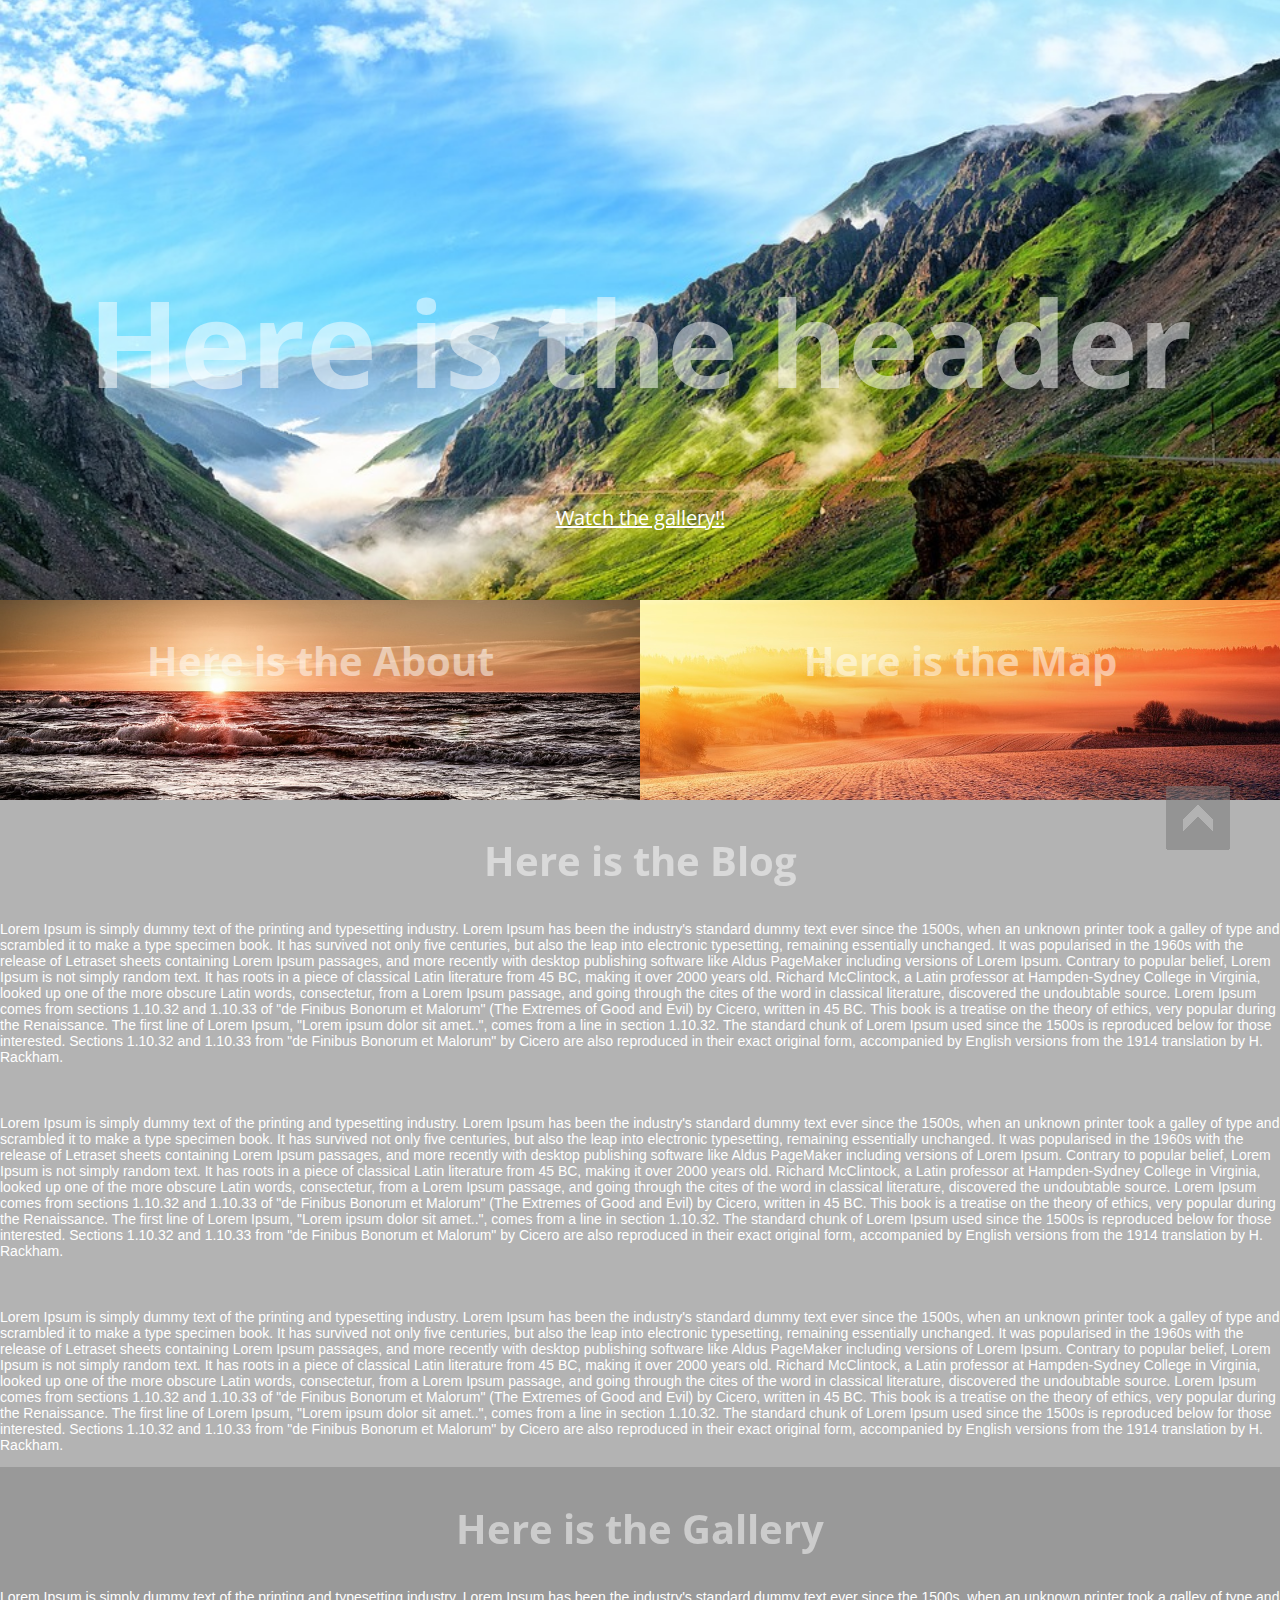
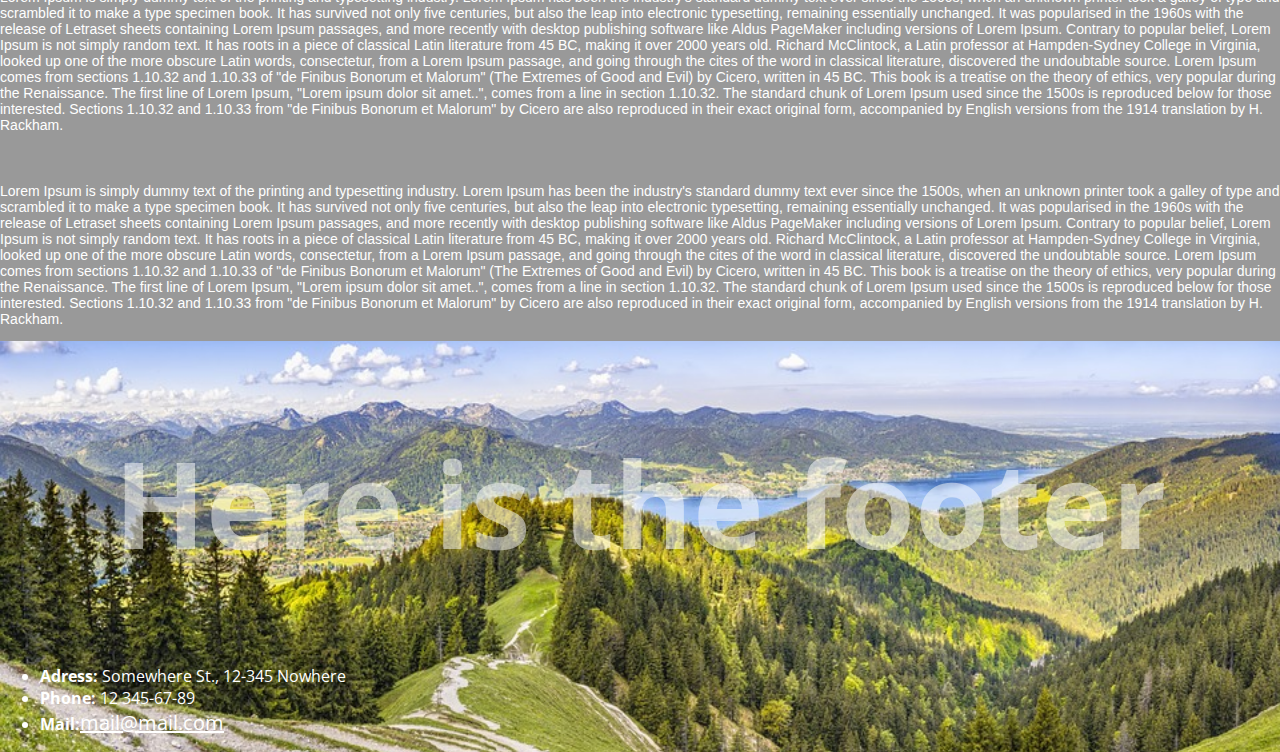
==== index.html @ fe844a0e "Add Scroll Up button with the 'fixed position' using jquery" ====
<!DOCTYPE HTML>
<html lang="eng">

  <head>
    <title>WebsiteToTest</title>
    <meta charset="utf-8"/>
    <meta name="description" content="Here is description of the website." />
    <meta name="keywords" content="key, words" />
    <meta name="author" content="pigeonfield" />
    <meta http-equiv="X-UA-Compatible" content="IE=edge,chrome=1" />
    <link rel="stylesheet" href="styles.css" type="text/css" />
    <link href="https://fonts.googleapis.com/css?family=Open+Sans:400,700&amp;subset=latin-ext" rel="stylesheet">

    <script src="https://ajax.googleapis.com/ajax/libs/jquery/2.2.0/jquery.min.js"></script>

    <script src="jquery.scrollTo.min.js"></script>

    <script>
    		jQuery(function($)
    		{
    				$.scrollTo(0);  //reset scrolla
    				$('#link1').click(function() { $.scrollTo($('#about'), 500); });
            $('#link2').click(function() { $.scrollTo($('#map'), 500); });
            $('#link3').click(function() { $.scrollTo($('#blog'), 500); });
            $('#link4').click(function() { $.scrollTo($('#gal'), 500); });
            $('#link5').click(function() { $.scrollTo($('#contact'), 500); });

            $('.scrollup').click(function() { $.scrollTo($('#hd'), 700); });
    			}
    			);
    </script>

  </head>

  <body>

    <div id="container">

        <a href="#" class="scrollup"></a>

        <header id="hd">
          <div class="header-text">
            <h1>Here is the header</h1>
            <center><a id="link4" href="#">Watch the gallery!!</a></center>

          </div>



        </header>

        <div class="about">
          <article>
            <h2 id="about">Here is the About</h2>
          </article>
        </div>

        <div class="map">
          <h2 id="map">Here is the Map</h2>
        </div>

        <div class="blog">
          <h2 id="blog">Here is the Blog</h2>
          <p>
            Lorem Ipsum is simply dummy text of the printing and typesetting industry. Lorem Ipsum has been the industry's standard dummy text ever since the 1500s,
            when an unknown printer took a galley of type and scrambled it to make a type specimen book.
            It has survived not only five centuries, but also the leap into electronic typesetting, remaining essentially unchanged.
            It was popularised in the 1960s with the release of Letraset sheets containing Lorem Ipsum passages, and more recently with desktop
            publishing software like Aldus PageMaker including versions of Lorem Ipsum.
            Contrary to popular belief, Lorem Ipsum is not simply random text. It has roots in a piece of classical Latin literature from 45 BC,
            making it over 2000 years old. Richard McClintock, a Latin professor at Hampden-Sydney College in Virginia,
            looked up one of the more obscure Latin words, consectetur, from a Lorem Ipsum passage, and going through the cites of
            the word in classical literature, discovered the undoubtable source. Lorem Ipsum comes from sections 1.10.32 and 1.10.33 of
            "de Finibus Bonorum et Malorum" (The Extremes of Good and Evil) by Cicero, written in 45 BC. This book is a treatise on the theory of ethics,
             very popular during the Renaissance. The first line of Lorem Ipsum, "Lorem ipsum dolor sit amet..", comes from a line in section 1.10.32.

            The standard chunk of Lorem Ipsum used since the 1500s is reproduced below for those interested. Sections 1.10.32 and 1.10.33 from
            "de Finibus Bonorum et Malorum" by Cicero are also reproduced in their exact original form, accompanied by English versions from the
            1914 translation by H. Rackham.
          </p>
          <br/>
          <p>
            Lorem Ipsum is simply dummy text of the printing and typesetting industry. Lorem Ipsum has been the industry's standard dummy text ever since the 1500s,
            when an unknown printer took a galley of type and scrambled it to make a type specimen book.
            It has survived not only five centuries, but also the leap into electronic typesetting, remaining essentially unchanged.
            It was popularised in the 1960s with the release of Letraset sheets containing Lorem Ipsum passages, and more recently with desktop
            publishing software like Aldus PageMaker including versions of Lorem Ipsum.
            Contrary to popular belief, Lorem Ipsum is not simply random text. It has roots in a piece of classical Latin literature from 45 BC,
            making it over 2000 years old. Richard McClintock, a Latin professor at Hampden-Sydney College in Virginia,
            looked up one of the more obscure Latin words, consectetur, from a Lorem Ipsum passage, and going through the cites of
            the word in classical literature, discovered the undoubtable source. Lorem Ipsum comes from sections 1.10.32 and 1.10.33 of
            "de Finibus Bonorum et Malorum" (The Extremes of Good and Evil) by Cicero, written in 45 BC. This book is a treatise on the theory of ethics,
             very popular during the Renaissance. The first line of Lorem Ipsum, "Lorem ipsum dolor sit amet..", comes from a line in section 1.10.32.

            The standard chunk of Lorem Ipsum used since the 1500s is reproduced below for those interested. Sections 1.10.32 and 1.10.33 from
            "de Finibus Bonorum et Malorum" by Cicero are also reproduced in their exact original form, accompanied by English versions from the
            1914 translation by H. Rackham.
          </p>
          <br/>
          <p>
            Lorem Ipsum is simply dummy text of the printing and typesetting industry. Lorem Ipsum has been the industry's standard dummy text ever since the 1500s,
            when an unknown printer took a galley of type and scrambled it to make a type specimen book.
            It has survived not only five centuries, but also the leap into electronic typesetting, remaining essentially unchanged.
            It was popularised in the 1960s with the release of Letraset sheets containing Lorem Ipsum passages, and more recently with desktop
            publishing software like Aldus PageMaker including versions of Lorem Ipsum.
            Contrary to popular belief, Lorem Ipsum is not simply random text. It has roots in a piece of classical Latin literature from 45 BC,
            making it over 2000 years old. Richard McClintock, a Latin professor at Hampden-Sydney College in Virginia,
            looked up one of the more obscure Latin words, consectetur, from a Lorem Ipsum passage, and going through the cites of
            the word in classical literature, discovered the undoubtable source. Lorem Ipsum comes from sections 1.10.32 and 1.10.33 of
            "de Finibus Bonorum et Malorum" (The Extremes of Good and Evil) by Cicero, written in 45 BC. This book is a treatise on the theory of ethics,
             very popular during the Renaissance. The first line of Lorem Ipsum, "Lorem ipsum dolor sit amet..", comes from a line in section 1.10.32.

            The standard chunk of Lorem Ipsum used since the 1500s is reproduced below for those interested. Sections 1.10.32 and 1.10.33 from
            "de Finibus Bonorum et Malorum" by Cicero are also reproduced in their exact original form, accompanied by English versions from the
            1914 translation by H. Rackham.
          </p>
        </div>

        <div class="gallery">
          <h2 id="gal">Here is the Gallery</h2>

          <p>
            Lorem Ipsum is simply dummy text of the printing and typesetting industry. Lorem Ipsum has been the industry's standard dummy text ever since the 1500s,
            when an unknown printer took a galley of type and scrambled it to make a type specimen book.
            It has survived not only five centuries, but also the leap into electronic typesetting, remaining essentially unchanged.
            It was popularised in the 1960s with the release of Letraset sheets containing Lorem Ipsum passages, and more recently with desktop
            publishing software like Aldus PageMaker including versions of Lorem Ipsum.
            Contrary to popular belief, Lorem Ipsum is not simply random text. It has roots in a piece of classical Latin literature from 45 BC,
            making it over 2000 years old. Richard McClintock, a Latin professor at Hampden-Sydney College in Virginia,
            looked up one of the more obscure Latin words, consectetur, from a Lorem Ipsum passage, and going through the cites of
            the word in classical literature, discovered the undoubtable source. Lorem Ipsum comes from sections 1.10.32 and 1.10.33 of
            "de Finibus Bonorum et Malorum" (The Extremes of Good and Evil) by Cicero, written in 45 BC. This book is a treatise on the theory of ethics,
             very popular during the Renaissance. The first line of Lorem Ipsum, "Lorem ipsum dolor sit amet..", comes from a line in section 1.10.32.

            The standard chunk of Lorem Ipsum used since the 1500s is reproduced below for those interested. Sections 1.10.32 and 1.10.33 from
            "de Finibus Bonorum et Malorum" by Cicero are also reproduced in their exact original form, accompanied by English versions from the
            1914 translation by H. Rackham.
          </p>
          <br/>
          <p>
            Lorem Ipsum is simply dummy text of the printing and typesetting industry. Lorem Ipsum has been the industry's standard dummy text ever since the 1500s,
            when an unknown printer took a galley of type and scrambled it to make a type specimen book.
            It has survived not only five centuries, but also the leap into electronic typesetting, remaining essentially unchanged.
            It was popularised in the 1960s with the release of Letraset sheets containing Lorem Ipsum passages, and more recently with desktop
            publishing software like Aldus PageMaker including versions of Lorem Ipsum.
            Contrary to popular belief, Lorem Ipsum is not simply random text. It has roots in a piece of classical Latin literature from 45 BC,
            making it over 2000 years old. Richard McClintock, a Latin professor at Hampden-Sydney College in Virginia,
            looked up one of the more obscure Latin words, consectetur, from a Lorem Ipsum passage, and going through the cites of
            the word in classical literature, discovered the undoubtable source. Lorem Ipsum comes from sections 1.10.32 and 1.10.33 of
            "de Finibus Bonorum et Malorum" (The Extremes of Good and Evil) by Cicero, written in 45 BC. This book is a treatise on the theory of ethics,
             very popular during the Renaissance. The first line of Lorem Ipsum, "Lorem ipsum dolor sit amet..", comes from a line in section 1.10.32.

            The standard chunk of Lorem Ipsum used since the 1500s is reproduced below for those interested. Sections 1.10.32 and 1.10.33 from
            "de Finibus Bonorum et Malorum" by Cicero are also reproduced in their exact original form, accompanied by English versions from the
            1914 translation by H. Rackham.
          </p>
        </div>

        <footer>
          <h1 id="contact">Here is the footer</h1>
              <div class="content">

                <ul>
                <li><strong>Adress:</strong> Somewhere St., 12-345 Nowhere</li>
                <li class="center"><strong>Phone:</strong> 12 345-67-89</li>
                <li><strong>Mail:</strong><a href="mailto:mail@mail.pl">mail@mail.com</a>
                </li>
                </ul>

              </div>
        </footer>
      </div>
  </body>

</html>
---- styles.css ----
@charset "utf-8";

body {
  background: #000000;
  height: 100%;
  width: 100%;
  margin: 0px;
  font-family: 'Open Sans', sans-serif;
  color: white;
}

h1, h2 {
  text-align: center;
  opacity: 0.5;
}

h1 {
  font-size:120px;
}

h2 {
  font-size:40px;
}

a {
  font-size: 20px;
  -webkit-transition: all 0.35s;
  -moz-transition: all 0.35s;
  transition: all 0.35s;
  color: #ffffff;
}

a:hover,
a:focus {
  color: #ffffff;
}


#container {
  background: #000000;
  margin-left: 0px;
  margin-right: 0px;
  height: 100%;
  width: 100%;

}

header {
  background-image: url('header.jpg');
  background-size: 100%;
  background-position: 100%;
  width:100%;
  height: 600px;
}

.header-text {
  padding-top: 180px;
  padding-bottom: 180px;
}

.about {
  background-image: url('about.jpg');
  background-size: 100%;
  background-position: 100%;
  width: 50%;
  height: 200px;
  float: left;
}

.map {
  background: #bfbfbf;
  background-image: url('map.jpg');
  background-size: 100%;
  background-position: 100%;
  width:50%;
  height: 200px;
  float: left;
}


.blog {
  background: #b3b3b3;
  width:100%;

  clear: both;
  float: left;
}

.gallery {
  background: #999999;
  width:100%;

  clear: both;
  float: left;
}

footer {
  /*background: #595959;*/
  background-image: url('footer.jpg');
  background-size: 100%;
  background-position: 100%;
  width:100%;
  clear: both;
  float: left;
}

.about-show, .blog-show, .gallery-show {
  background: #999999;
  width:100%;
  height: 200px;
  float: left;
}


p {
  font: 14px Tahoma, sans-serif;
  text-align: left;
}

.scrollup {
  height: 64px;
  width: 64px;
  text-decoration: none;
  background: url("up.png") no-repeat 0px 0px;
  position: fixed;
  right: 50px;
  bottom: 50px;
  opacity: 0.5;
}
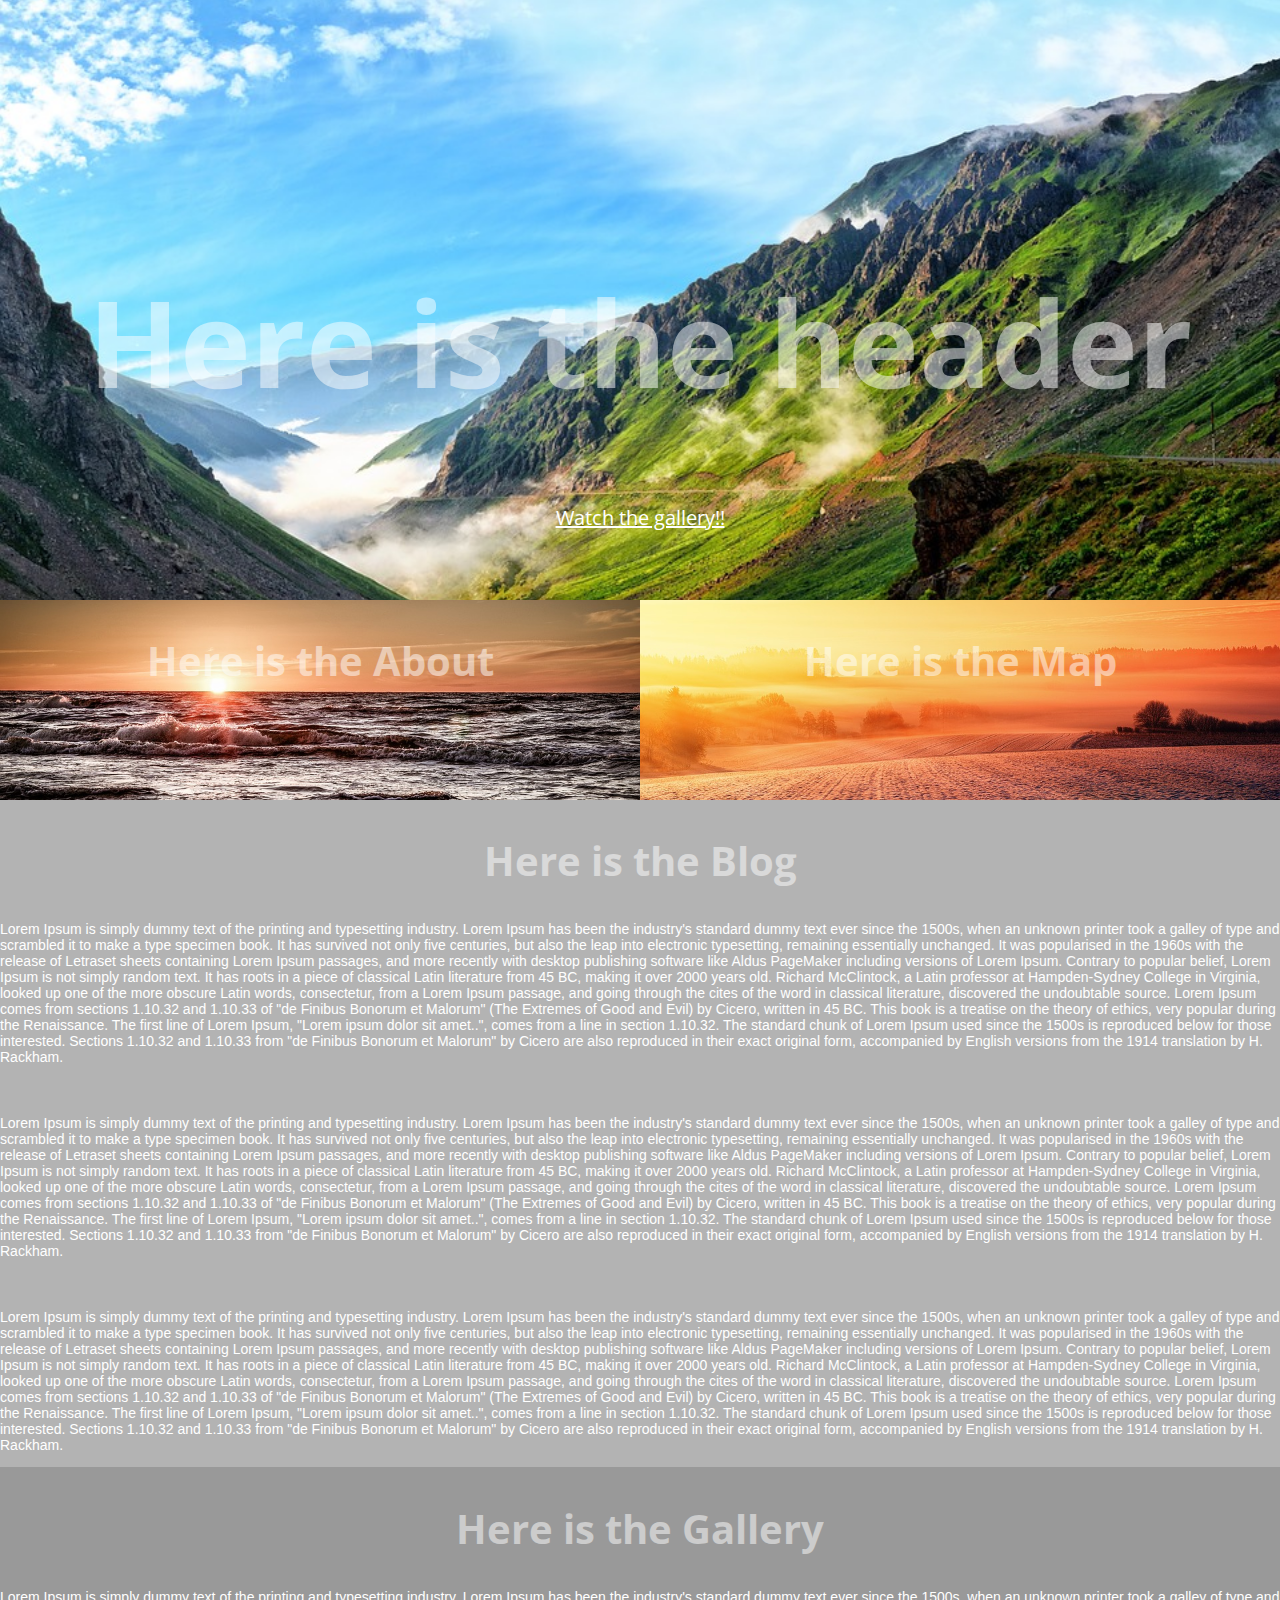
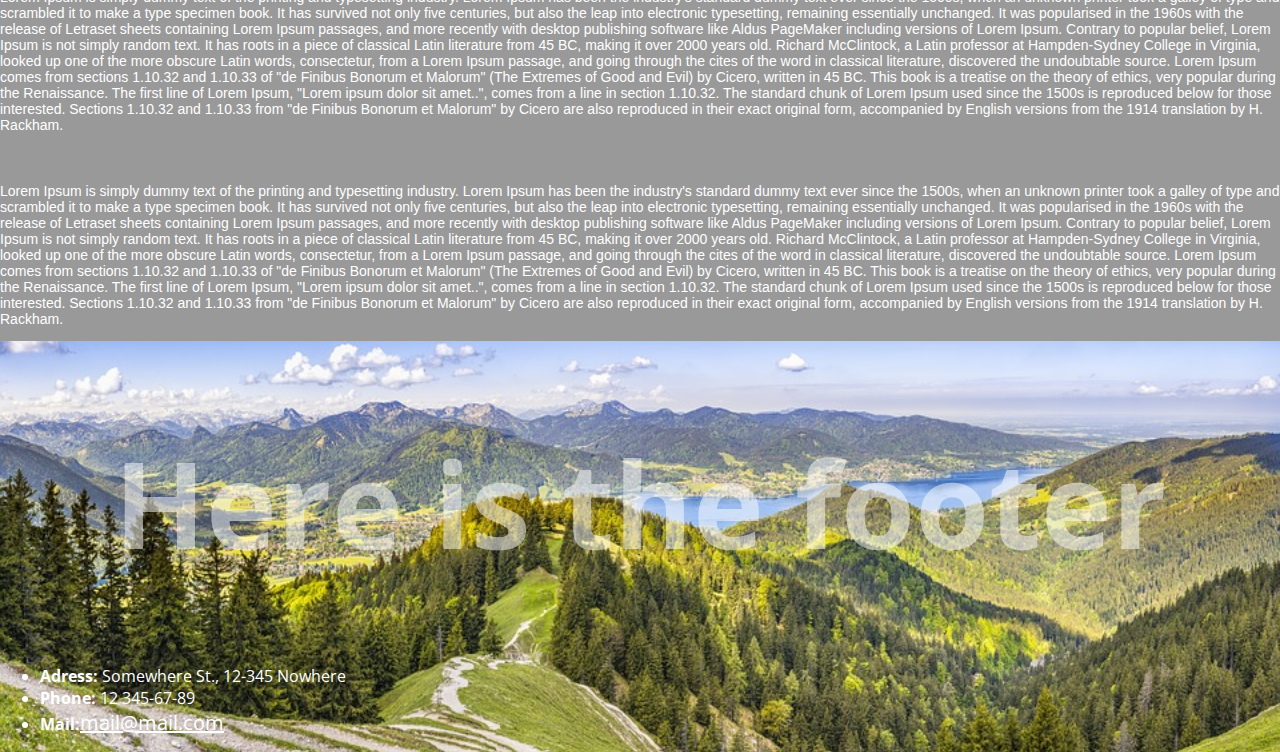
==== commit e7185808: "Add display:none option for the Scroll Up button on the top view of website" ====
--- a/index.html
+++ b/index.html
@@ -28,6 +28,15 @@
             $('.scrollup').click(function() { $.scrollTo($('#hd'), 700); });
     			}
     			);
+
+          //znikanie i pojawianie scrolla (po przewinieciu o min. 500px)
+      		$(window).scroll(function()
+      		{
+      			if($(this).scrollTop()>200) $('.scrollup').fadeIn();
+      			else $('.scrollup').fadeOut();
+      		}
+      		);
+
     </script>
 
   </head>
--- a/styles.css
+++ b/styles.css
@@ -126,4 +126,5 @@
   right: 50px;
   bottom: 50px;
   opacity: 0.5;
+  display: none;
 }
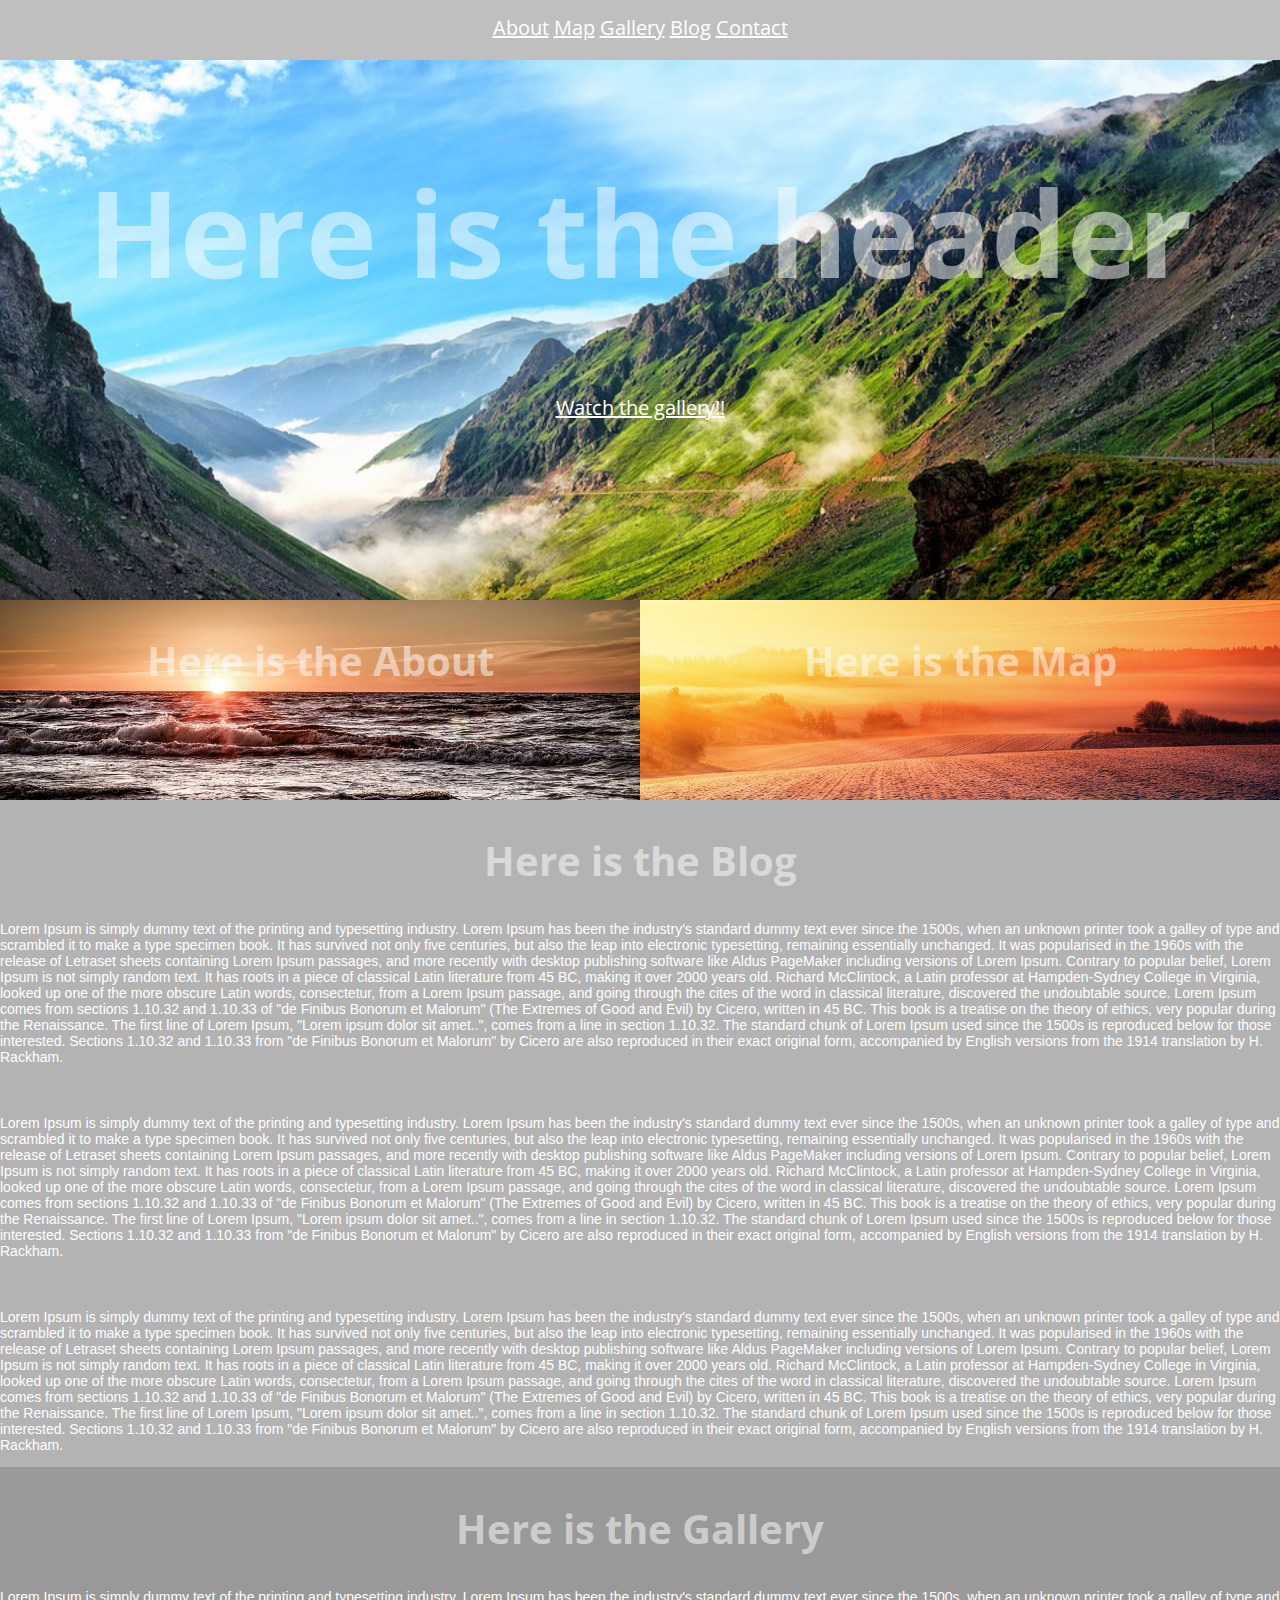
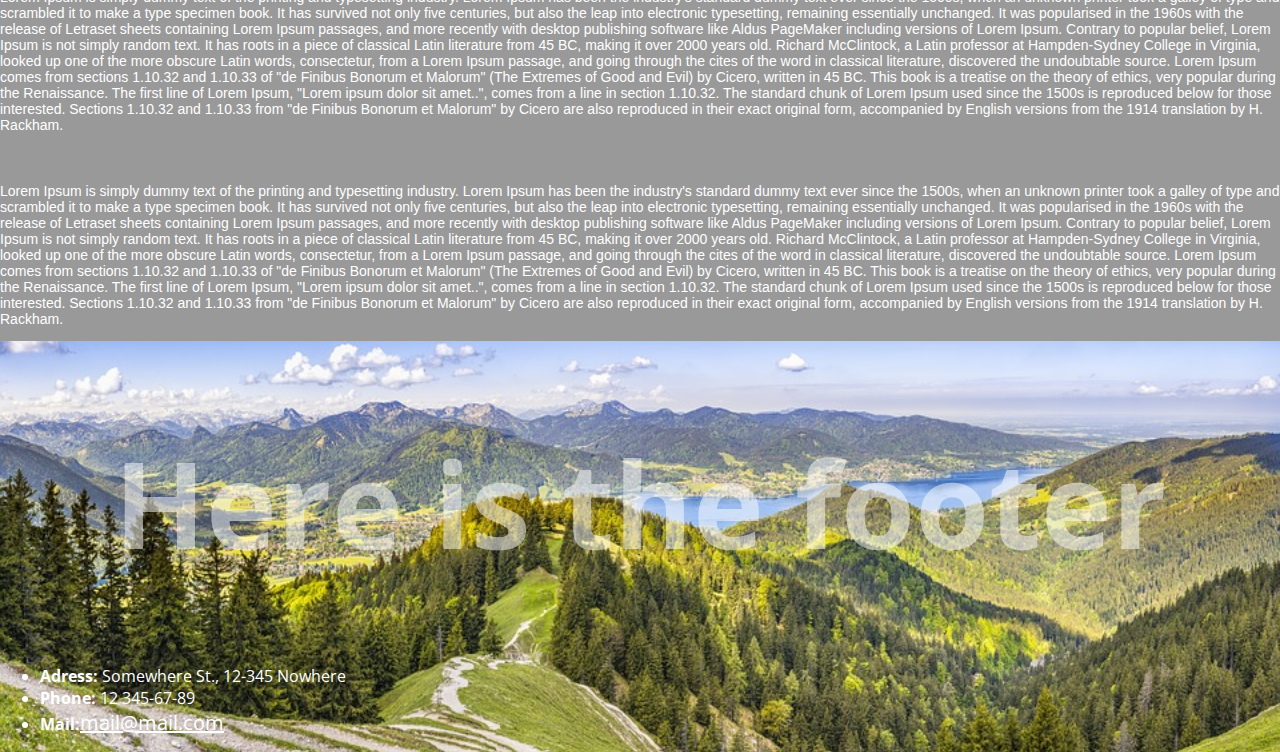
==== commit 4b17f32f: "Add navbar with inline block type of displaying the list elements" ====
--- a/index.html
+++ b/index.html
@@ -7,9 +7,16 @@
     <meta name="description" content="Here is description of the website." />
     <meta name="keywords" content="key, words" />
     <meta name="author" content="pigeonfield" />
+
     <meta http-equiv="X-UA-Compatible" content="IE=edge,chrome=1" />
+
     <link rel="stylesheet" href="styles.css" type="text/css" />
     <link href="https://fonts.googleapis.com/css?family=Open+Sans:400,700&amp;subset=latin-ext" rel="stylesheet">
+
+
+    <!-- [if lt IE 9 ]>
+    script scr="https://cdnjs.cloudflare.com/ajax/libs/html5shiv/3.7.3/html5shiv.min.js"></script>
+    <![endif]-->
 
     <script src="https://ajax.googleapis.com/ajax/libs/jquery/2.2.0/jquery.min.js"></script>
 
@@ -43,11 +50,31 @@
 
   <body>
 
-    <div id="container">
+    <main>
 
         <a href="#" class="scrollup"></a>
 
         <header id="hd">
+          <nav>
+            <ul class="menu">
+              <li>
+                <a href="#">About</a>
+              </li>
+              <li>
+                <a href="#">Map</a>
+              </li>
+              <li>
+                <a href="#">Gallery</a>
+              </li>
+              <li>
+                <a href="#">Blog</a>
+              </li>
+              <li>
+                <a href="#">Contact</a>
+              </li>
+            </ul>
+          </nav>
+
           <div class="header-text">
             <h1>Here is the header</h1>
             <center><a id="link4" href="#">Watch the gallery!!</a></center>
@@ -58,17 +85,17 @@
 
         </header>
 
-        <div class="about">
-          <article>
+        <article class="about">
+
             <h2 id="about">Here is the About</h2>
-          </article>
-        </div>
-
-        <div class="map">
+
+        </article>
+
+        <article class="map">
           <h2 id="map">Here is the Map</h2>
-        </div>
-
-        <div class="blog">
+        </article>
+
+        <article class="blog">
           <h2 id="blog">Here is the Blog</h2>
           <p>
             Lorem Ipsum is simply dummy text of the printing and typesetting industry. Lorem Ipsum has been the industry's standard dummy text ever since the 1500s,
@@ -123,9 +150,9 @@
             "de Finibus Bonorum et Malorum" by Cicero are also reproduced in their exact original form, accompanied by English versions from the
             1914 translation by H. Rackham.
           </p>
-        </div>
-
-        <div class="gallery">
+        </article>
+
+        <article class="gallery">
           <h2 id="gal">Here is the Gallery</h2>
 
           <p>
@@ -163,7 +190,7 @@
             "de Finibus Bonorum et Malorum" by Cicero are also reproduced in their exact original form, accompanied by English versions from the
             1914 translation by H. Rackham.
           </p>
-        </div>
+        </article>
 
         <footer>
           <h1 id="contact">Here is the footer</h1>
@@ -178,7 +205,7 @@
 
               </div>
         </footer>
-      </div>
+      </main>
   </body>
 
 </html>
--- a/styles.css
+++ b/styles.css
@@ -36,13 +36,10 @@
 }
 
 
-#container {
-  background: #000000;
+main {
   margin-left: 0px;
   margin-right: 0px;
-  height: 100%;
-  width: 100%;
-
+  margin-top: 0px;
 }
 
 header {
@@ -54,8 +51,8 @@
 }
 
 .header-text {
-  padding-top: 180px;
-  padding-bottom: 180px;
+  padding-top: 10px;
+  padding-bottom: 10px;
 }
 
 .about {
@@ -128,3 +125,22 @@
   opacity: 0.5;
   display: none;
 }
+
+
+nav {
+  background-color: #bfbfbf;
+  text-align: center;;
+}
+
+.menu {
+  list-style-type: none;
+  margin: 0px;
+  padding: 10px;
+  font-size: 18px;
+  min-height: 40px;
+  line-height: 200%;
+}
+
+.menu > li {
+  display: inline-block;
+}
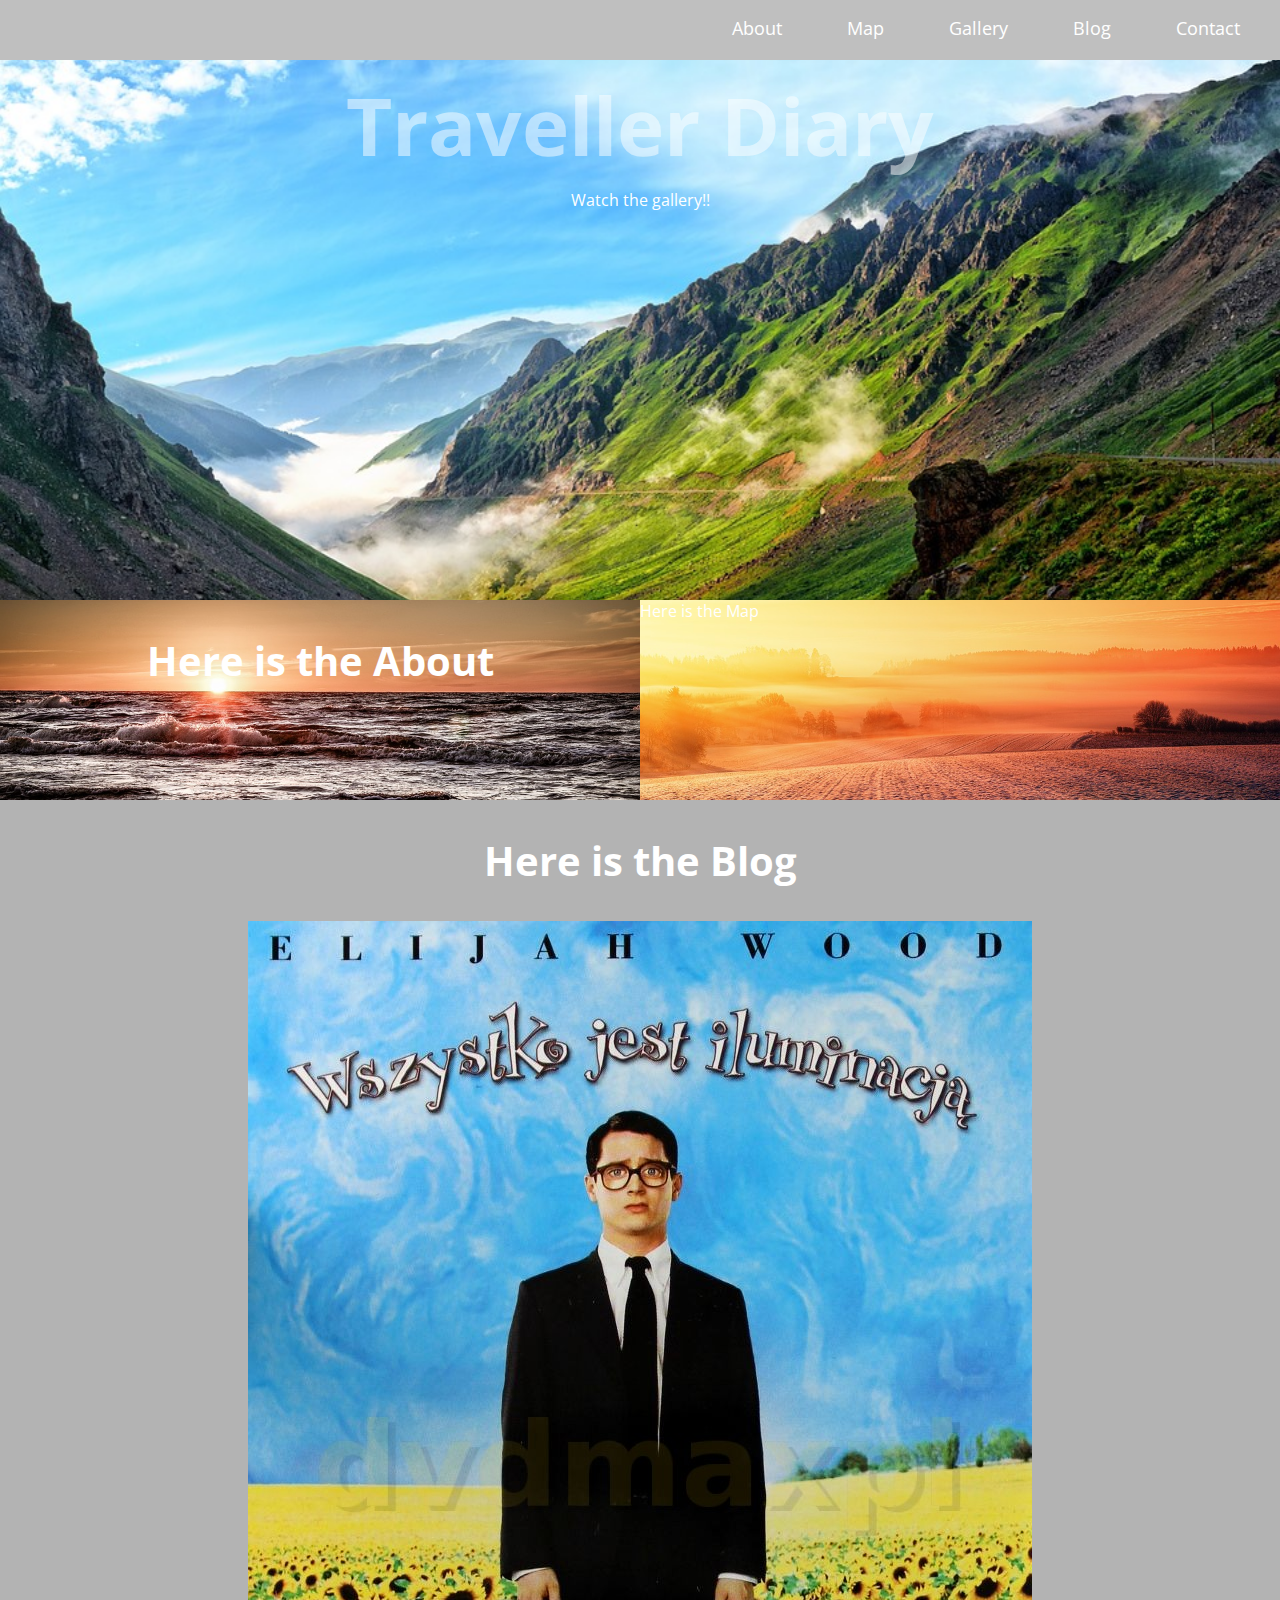
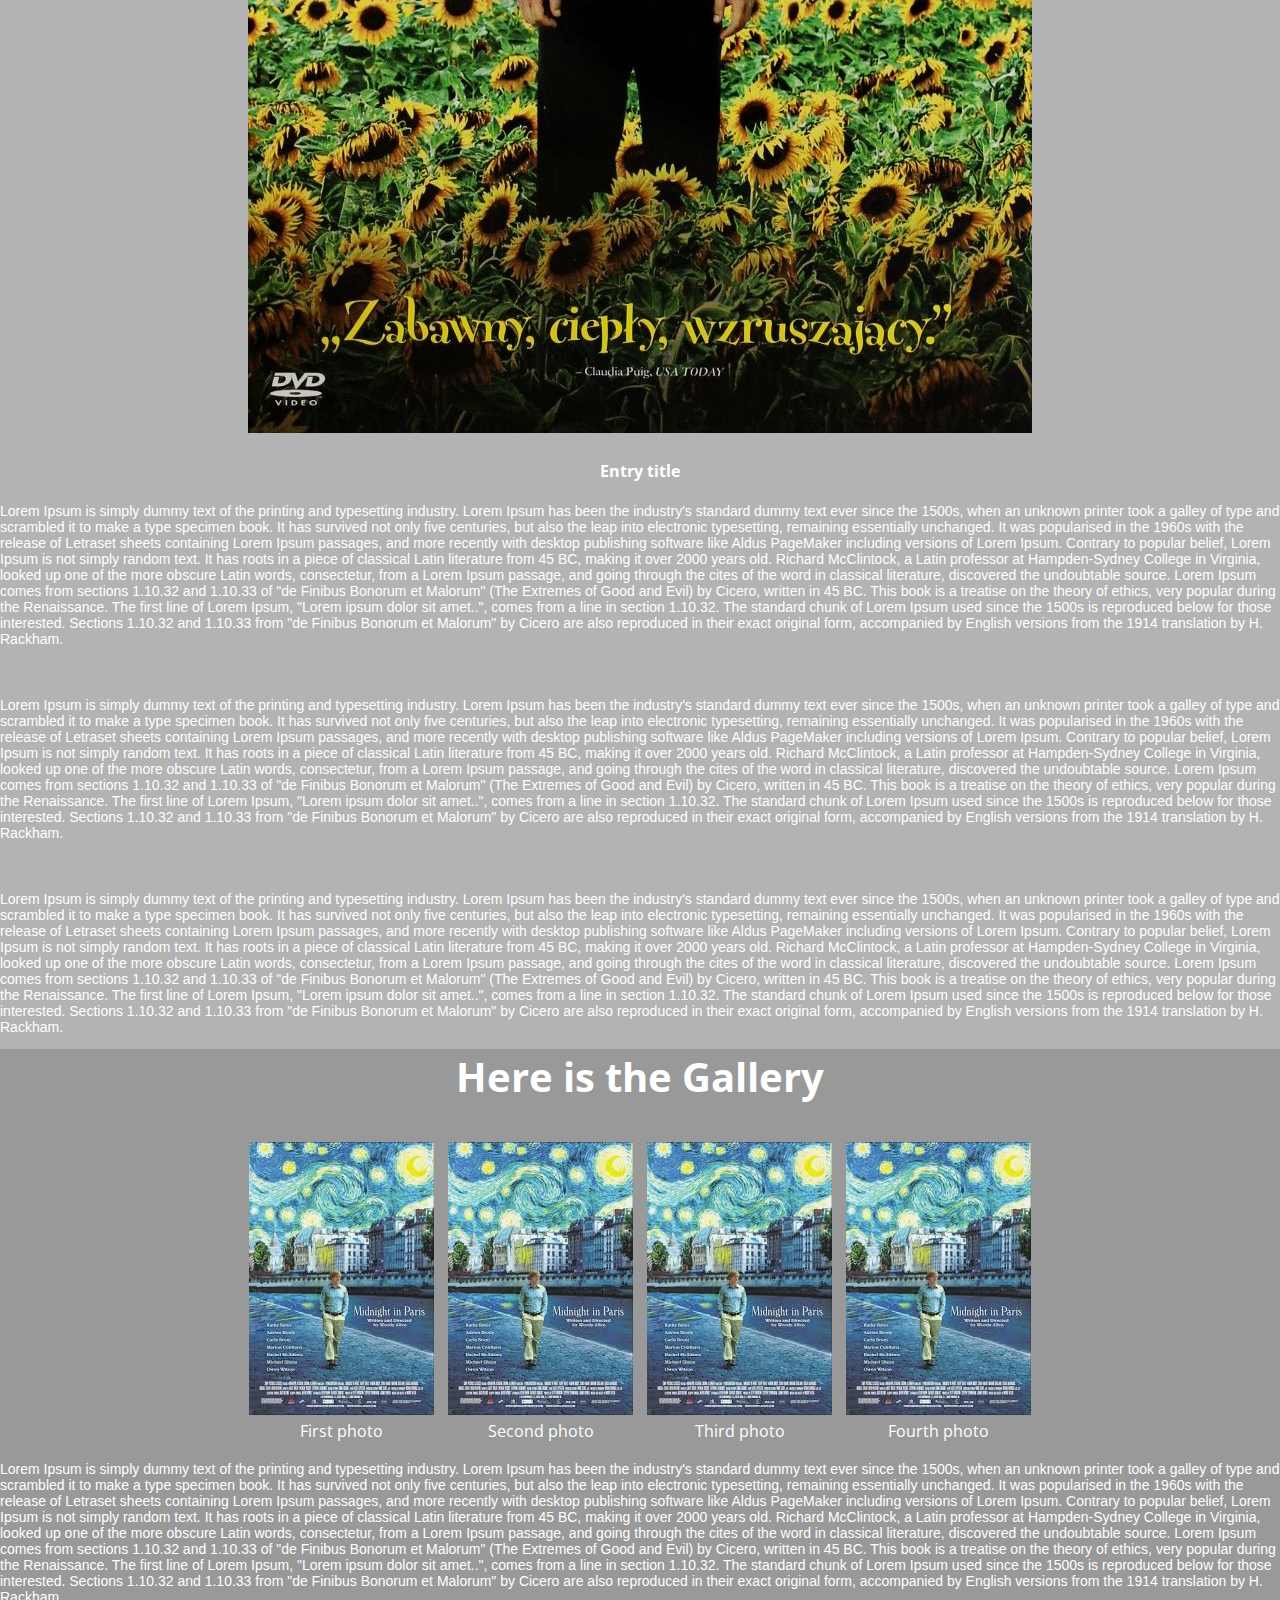
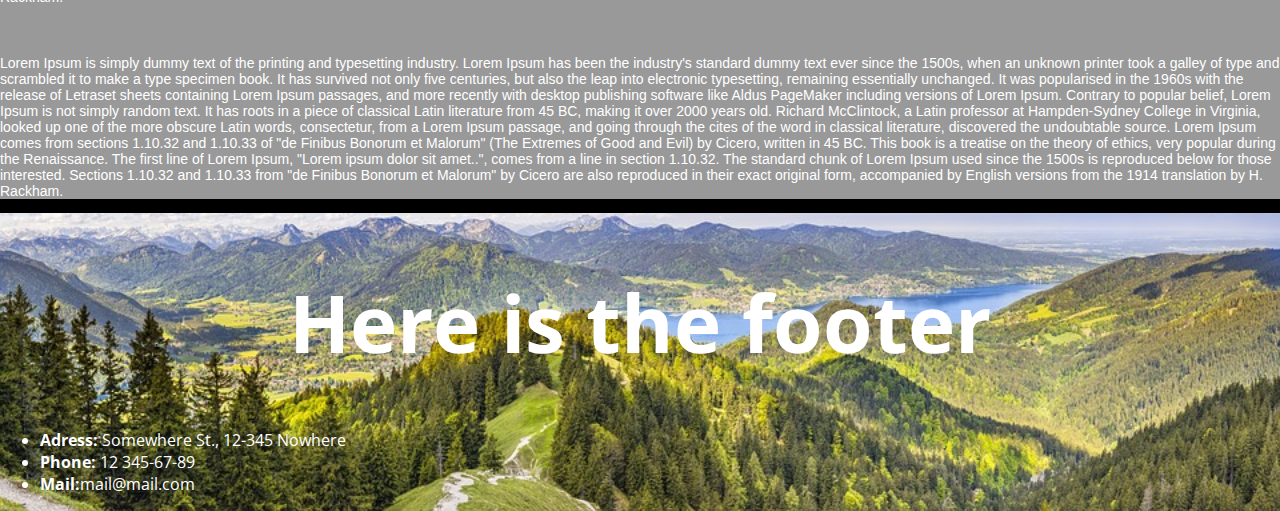
==== commit 9d050e40: "Add test photos in gallery and blog parts" ====
--- a/index.html
+++ b/index.html
@@ -50,7 +50,7 @@
 
   <body>
 
-    <main>
+
 
         <a href="#" class="scrollup"></a>
 
@@ -75,122 +75,168 @@
             </ul>
           </nav>
 
-          <div class="header-text">
-            <h1>Here is the header</h1>
+
+            <h1 class="headertext">Traveller Diary</h1>
             <center><a id="link4" href="#">Watch the gallery!!</a></center>
 
-          </div>
 
 
 
         </header>
-
-        <article class="about">
-
-            <h2 id="about">Here is the About</h2>
-
-        </article>
-
-        <article class="map">
-          <h2 id="map">Here is the Map</h2>
-        </article>
-
-        <article class="blog">
-          <h2 id="blog">Here is the Blog</h2>
-          <p>
-            Lorem Ipsum is simply dummy text of the printing and typesetting industry. Lorem Ipsum has been the industry's standard dummy text ever since the 1500s,
-            when an unknown printer took a galley of type and scrambled it to make a type specimen book.
-            It has survived not only five centuries, but also the leap into electronic typesetting, remaining essentially unchanged.
-            It was popularised in the 1960s with the release of Letraset sheets containing Lorem Ipsum passages, and more recently with desktop
-            publishing software like Aldus PageMaker including versions of Lorem Ipsum.
-            Contrary to popular belief, Lorem Ipsum is not simply random text. It has roots in a piece of classical Latin literature from 45 BC,
-            making it over 2000 years old. Richard McClintock, a Latin professor at Hampden-Sydney College in Virginia,
-            looked up one of the more obscure Latin words, consectetur, from a Lorem Ipsum passage, and going through the cites of
-            the word in classical literature, discovered the undoubtable source. Lorem Ipsum comes from sections 1.10.32 and 1.10.33 of
-            "de Finibus Bonorum et Malorum" (The Extremes of Good and Evil) by Cicero, written in 45 BC. This book is a treatise on the theory of ethics,
-             very popular during the Renaissance. The first line of Lorem Ipsum, "Lorem ipsum dolor sit amet..", comes from a line in section 1.10.32.
-
-            The standard chunk of Lorem Ipsum used since the 1500s is reproduced below for those interested. Sections 1.10.32 and 1.10.33 from
-            "de Finibus Bonorum et Malorum" by Cicero are also reproduced in their exact original form, accompanied by English versions from the
-            1914 translation by H. Rackham.
-          </p>
-          <br/>
-          <p>
-            Lorem Ipsum is simply dummy text of the printing and typesetting industry. Lorem Ipsum has been the industry's standard dummy text ever since the 1500s,
-            when an unknown printer took a galley of type and scrambled it to make a type specimen book.
-            It has survived not only five centuries, but also the leap into electronic typesetting, remaining essentially unchanged.
-            It was popularised in the 1960s with the release of Letraset sheets containing Lorem Ipsum passages, and more recently with desktop
-            publishing software like Aldus PageMaker including versions of Lorem Ipsum.
-            Contrary to popular belief, Lorem Ipsum is not simply random text. It has roots in a piece of classical Latin literature from 45 BC,
-            making it over 2000 years old. Richard McClintock, a Latin professor at Hampden-Sydney College in Virginia,
-            looked up one of the more obscure Latin words, consectetur, from a Lorem Ipsum passage, and going through the cites of
-            the word in classical literature, discovered the undoubtable source. Lorem Ipsum comes from sections 1.10.32 and 1.10.33 of
-            "de Finibus Bonorum et Malorum" (The Extremes of Good and Evil) by Cicero, written in 45 BC. This book is a treatise on the theory of ethics,
-             very popular during the Renaissance. The first line of Lorem Ipsum, "Lorem ipsum dolor sit amet..", comes from a line in section 1.10.32.
-
-            The standard chunk of Lorem Ipsum used since the 1500s is reproduced below for those interested. Sections 1.10.32 and 1.10.33 from
-            "de Finibus Bonorum et Malorum" by Cicero are also reproduced in their exact original form, accompanied by English versions from the
-            1914 translation by H. Rackham.
-          </p>
-          <br/>
-          <p>
-            Lorem Ipsum is simply dummy text of the printing and typesetting industry. Lorem Ipsum has been the industry's standard dummy text ever since the 1500s,
-            when an unknown printer took a galley of type and scrambled it to make a type specimen book.
-            It has survived not only five centuries, but also the leap into electronic typesetting, remaining essentially unchanged.
-            It was popularised in the 1960s with the release of Letraset sheets containing Lorem Ipsum passages, and more recently with desktop
-            publishing software like Aldus PageMaker including versions of Lorem Ipsum.
-            Contrary to popular belief, Lorem Ipsum is not simply random text. It has roots in a piece of classical Latin literature from 45 BC,
-            making it over 2000 years old. Richard McClintock, a Latin professor at Hampden-Sydney College in Virginia,
-            looked up one of the more obscure Latin words, consectetur, from a Lorem Ipsum passage, and going through the cites of
-            the word in classical literature, discovered the undoubtable source. Lorem Ipsum comes from sections 1.10.32 and 1.10.33 of
-            "de Finibus Bonorum et Malorum" (The Extremes of Good and Evil) by Cicero, written in 45 BC. This book is a treatise on the theory of ethics,
-             very popular during the Renaissance. The first line of Lorem Ipsum, "Lorem ipsum dolor sit amet..", comes from a line in section 1.10.32.
-
-            The standard chunk of Lorem Ipsum used since the 1500s is reproduced below for those interested. Sections 1.10.32 and 1.10.33 from
-            "de Finibus Bonorum et Malorum" by Cicero are also reproduced in their exact original form, accompanied by English versions from the
-            1914 translation by H. Rackham.
-          </p>
-        </article>
-
-        <article class="gallery">
-          <h2 id="gal">Here is the Gallery</h2>
-
-          <p>
-            Lorem Ipsum is simply dummy text of the printing and typesetting industry. Lorem Ipsum has been the industry's standard dummy text ever since the 1500s,
-            when an unknown printer took a galley of type and scrambled it to make a type specimen book.
-            It has survived not only five centuries, but also the leap into electronic typesetting, remaining essentially unchanged.
-            It was popularised in the 1960s with the release of Letraset sheets containing Lorem Ipsum passages, and more recently with desktop
-            publishing software like Aldus PageMaker including versions of Lorem Ipsum.
-            Contrary to popular belief, Lorem Ipsum is not simply random text. It has roots in a piece of classical Latin literature from 45 BC,
-            making it over 2000 years old. Richard McClintock, a Latin professor at Hampden-Sydney College in Virginia,
-            looked up one of the more obscure Latin words, consectetur, from a Lorem Ipsum passage, and going through the cites of
-            the word in classical literature, discovered the undoubtable source. Lorem Ipsum comes from sections 1.10.32 and 1.10.33 of
-            "de Finibus Bonorum et Malorum" (The Extremes of Good and Evil) by Cicero, written in 45 BC. This book is a treatise on the theory of ethics,
-             very popular during the Renaissance. The first line of Lorem Ipsum, "Lorem ipsum dolor sit amet..", comes from a line in section 1.10.32.
-
-            The standard chunk of Lorem Ipsum used since the 1500s is reproduced below for those interested. Sections 1.10.32 and 1.10.33 from
-            "de Finibus Bonorum et Malorum" by Cicero are also reproduced in their exact original form, accompanied by English versions from the
-            1914 translation by H. Rackham.
-          </p>
-          <br/>
-          <p>
-            Lorem Ipsum is simply dummy text of the printing and typesetting industry. Lorem Ipsum has been the industry's standard dummy text ever since the 1500s,
-            when an unknown printer took a galley of type and scrambled it to make a type specimen book.
-            It has survived not only five centuries, but also the leap into electronic typesetting, remaining essentially unchanged.
-            It was popularised in the 1960s with the release of Letraset sheets containing Lorem Ipsum passages, and more recently with desktop
-            publishing software like Aldus PageMaker including versions of Lorem Ipsum.
-            Contrary to popular belief, Lorem Ipsum is not simply random text. It has roots in a piece of classical Latin literature from 45 BC,
-            making it over 2000 years old. Richard McClintock, a Latin professor at Hampden-Sydney College in Virginia,
-            looked up one of the more obscure Latin words, consectetur, from a Lorem Ipsum passage, and going through the cites of
-            the word in classical literature, discovered the undoubtable source. Lorem Ipsum comes from sections 1.10.32 and 1.10.33 of
-            "de Finibus Bonorum et Malorum" (The Extremes of Good and Evil) by Cicero, written in 45 BC. This book is a treatise on the theory of ethics,
-             very popular during the Renaissance. The first line of Lorem Ipsum, "Lorem ipsum dolor sit amet..", comes from a line in section 1.10.32.
-
-            The standard chunk of Lorem Ipsum used since the 1500s is reproduced below for those interested. Sections 1.10.32 and 1.10.33 from
-            "de Finibus Bonorum et Malorum" by Cicero are also reproduced in their exact original form, accompanied by English versions from the
-            1914 translation by H. Rackham.
-          </p>
-        </article>
+        <main>
+          <article>
+            <div class="about">
+
+              <h2 id="about">Here is the About</h2>
+            </div>
+          </article>
+
+          <article>
+            <div class="map"?
+              <h2 id="map">Here is the Map</h2>
+            </div>
+          </article>
+
+          <article>
+            <div class="blog">
+              <h2 id="blog">Here is the Blog</h2>
+
+              <div class="entry">
+                  <div class="entry-img">
+                      <img src="img/10.jpg">
+                  </div>
+
+                  <div class="entry-txt">
+                      <h4>Entry title</h4>
+                  </div>
+              </div>
+
+              <p>
+                Lorem Ipsum is simply dummy text of the printing and typesetting industry. Lorem Ipsum has been the industry's standard dummy text ever since the 1500s,
+                when an unknown printer took a galley of type and scrambled it to make a type specimen book.
+                It has survived not only five centuries, but also the leap into electronic typesetting, remaining essentially unchanged.
+                It was popularised in the 1960s with the release of Letraset sheets containing Lorem Ipsum passages, and more recently with desktop
+                publishing software like Aldus PageMaker including versions of Lorem Ipsum.
+                Contrary to popular belief, Lorem Ipsum is not simply random text. It has roots in a piece of classical Latin literature from 45 BC,
+                making it over 2000 years old. Richard McClintock, a Latin professor at Hampden-Sydney College in Virginia,
+                looked up one of the more obscure Latin words, consectetur, from a Lorem Ipsum passage, and going through the cites of
+                the word in classical literature, discovered the undoubtable source. Lorem Ipsum comes from sections 1.10.32 and 1.10.33 of
+                "de Finibus Bonorum et Malorum" (The Extremes of Good and Evil) by Cicero, written in 45 BC. This book is a treatise on the theory of ethics,
+                 very popular during the Renaissance. The first line of Lorem Ipsum, "Lorem ipsum dolor sit amet..", comes from a line in section 1.10.32.
+
+                The standard chunk of Lorem Ipsum used since the 1500s is reproduced below for those interested. Sections 1.10.32 and 1.10.33 from
+                "de Finibus Bonorum et Malorum" by Cicero are also reproduced in their exact original form, accompanied by English versions from the
+                1914 translation by H. Rackham.
+              </p>
+              <br/>
+              <p>
+                Lorem Ipsum is simply dummy text of the printing and typesetting industry. Lorem Ipsum has been the industry's standard dummy text ever since the 1500s,
+                when an unknown printer took a galley of type and scrambled it to make a type specimen book.
+                It has survived not only five centuries, but also the leap into electronic typesetting, remaining essentially unchanged.
+                It was popularised in the 1960s with the release of Letraset sheets containing Lorem Ipsum passages, and more recently with desktop
+                publishing software like Aldus PageMaker including versions of Lorem Ipsum.
+                Contrary to popular belief, Lorem Ipsum is not simply random text. It has roots in a piece of classical Latin literature from 45 BC,
+                making it over 2000 years old. Richard McClintock, a Latin professor at Hampden-Sydney College in Virginia,
+                looked up one of the more obscure Latin words, consectetur, from a Lorem Ipsum passage, and going through the cites of
+                the word in classical literature, discovered the undoubtable source. Lorem Ipsum comes from sections 1.10.32 and 1.10.33 of
+                "de Finibus Bonorum et Malorum" (The Extremes of Good and Evil) by Cicero, written in 45 BC. This book is a treatise on the theory of ethics,
+                 very popular during the Renaissance. The first line of Lorem Ipsum, "Lorem ipsum dolor sit amet..", comes from a line in section 1.10.32.
+
+                The standard chunk of Lorem Ipsum used since the 1500s is reproduced below for those interested. Sections 1.10.32 and 1.10.33 from
+                "de Finibus Bonorum et Malorum" by Cicero are also reproduced in their exact original form, accompanied by English versions from the
+                1914 translation by H. Rackham.
+              </p>
+              <br/>
+              <p>
+                Lorem Ipsum is simply dummy text of the printing and typesetting industry. Lorem Ipsum has been the industry's standard dummy text ever since the 1500s,
+                when an unknown printer took a galley of type and scrambled it to make a type specimen book.
+                It has survived not only five centuries, but also the leap into electronic typesetting, remaining essentially unchanged.
+                It was popularised in the 1960s with the release of Letraset sheets containing Lorem Ipsum passages, and more recently with desktop
+                publishing software like Aldus PageMaker including versions of Lorem Ipsum.
+                Contrary to popular belief, Lorem Ipsum is not simply random text. It has roots in a piece of classical Latin literature from 45 BC,
+                making it over 2000 years old. Richard McClintock, a Latin professor at Hampden-Sydney College in Virginia,
+                looked up one of the more obscure Latin words, consectetur, from a Lorem Ipsum passage, and going through the cites of
+                the word in classical literature, discovered the undoubtable source. Lorem Ipsum comes from sections 1.10.32 and 1.10.33 of
+                "de Finibus Bonorum et Malorum" (The Extremes of Good and Evil) by Cicero, written in 45 BC. This book is a treatise on the theory of ethics,
+                 very popular during the Renaissance. The first line of Lorem Ipsum, "Lorem ipsum dolor sit amet..", comes from a line in section 1.10.32.
+
+                The standard chunk of Lorem Ipsum used since the 1500s is reproduced below for those interested. Sections 1.10.32 and 1.10.33 from
+                "de Finibus Bonorum et Malorum" by Cicero are also reproduced in their exact original form, accompanied by English versions from the
+                1914 translation by H. Rackham.
+              </p>
+            </div>
+          </article>
+
+          <article>
+            <div class="gallery">
+              <h2 id="gal">Here is the Gallery</h2>
+                <div class="photos">
+                  <figure>
+                    <a href="#"><img src="img/1.jpg"></a>
+                    <figcaption>First photo</figcaption>
+                  </figure>
+                </div>
+
+                <div class="photos">
+                  <figure>
+                    <a href="#"><img src="img/2.jpg"></a>
+                    <figcaption>Second photo</figcaption>
+                  </figure>
+                </div>
+
+                <div class="photos">
+                  <figure>
+                    <a href="#"><img src="img/3.jpg"></a>
+                    <figcaption>Third photo</figcaption>
+                  </figure>
+                </div>
+
+                <div class="photos">
+                  <figure>
+                    <a href="#"><img src="img/4.jpg"></a>
+                    <figcaption>Fourth photo</figcaption>
+                  </figure>
+                </div>
+
+
+                  <p>
+                    Lorem Ipsum is simply dummy text of the printing and typesetting industry. Lorem Ipsum has been the industry's standard dummy text ever since the 1500s,
+                    when an unknown printer took a galley of type and scrambled it to make a type specimen book.
+                    It has survived not only five centuries, but also the leap into electronic typesetting, remaining essentially unchanged.
+                    It was popularised in the 1960s with the release of Letraset sheets containing Lorem Ipsum passages, and more recently with desktop
+                    publishing software like Aldus PageMaker including versions of Lorem Ipsum.
+                    Contrary to popular belief, Lorem Ipsum is not simply random text. It has roots in a piece of classical Latin literature from 45 BC,
+                    making it over 2000 years old. Richard McClintock, a Latin professor at Hampden-Sydney College in Virginia,
+                    looked up one of the more obscure Latin words, consectetur, from a Lorem Ipsum passage, and going through the cites of
+                    the word in classical literature, discovered the undoubtable source. Lorem Ipsum comes from sections 1.10.32 and 1.10.33 of
+                    "de Finibus Bonorum et Malorum" (The Extremes of Good and Evil) by Cicero, written in 45 BC. This book is a treatise on the theory of ethics,
+                     very popular during the Renaissance. The first line of Lorem Ipsum, "Lorem ipsum dolor sit amet..", comes from a line in section 1.10.32.
+
+                    The standard chunk of Lorem Ipsum used since the 1500s is reproduced below for those interested. Sections 1.10.32 and 1.10.33 from
+                    "de Finibus Bonorum et Malorum" by Cicero are also reproduced in their exact original form, accompanied by English versions from the
+                    1914 translation by H. Rackham.
+                  </p>
+                  <br/>
+                  <p>
+                    Lorem Ipsum is simply dummy text of the printing and typesetting industry. Lorem Ipsum has been the industry's standard dummy text ever since the 1500s,
+                    when an unknown printer took a galley of type and scrambled it to make a type specimen book.
+                    It has survived not only five centuries, but also the leap into electronic typesetting, remaining essentially unchanged.
+                    It was popularised in the 1960s with the release of Letraset sheets containing Lorem Ipsum passages, and more recently with desktop
+                    publishing software like Aldus PageMaker including versions of Lorem Ipsum.
+                    Contrary to popular belief, Lorem Ipsum is not simply random text. It has roots in a piece of classical Latin literature from 45 BC,
+                    making it over 2000 years old. Richard McClintock, a Latin professor at Hampden-Sydney College in Virginia,
+                    looked up one of the more obscure Latin words, consectetur, from a Lorem Ipsum passage, and going through the cites of
+                    the word in classical literature, discovered the undoubtable source. Lorem Ipsum comes from sections 1.10.32 and 1.10.33 of
+                    "de Finibus Bonorum et Malorum" (The Extremes of Good and Evil) by Cicero, written in 45 BC. This book is a treatise on the theory of ethics,
+                     very popular during the Renaissance. The first line of Lorem Ipsum, "Lorem ipsum dolor sit amet..", comes from a line in section 1.10.32.
+
+                    The standard chunk of Lorem Ipsum used since the 1500s is reproduced below for those interested. Sections 1.10.32 and 1.10.33 from
+                    "de Finibus Bonorum et Malorum" by Cicero are also reproduced in their exact original form, accompanied by English versions from the
+                    1914 translation by H. Rackham.
+                  </p>
+            </div>
+          </article>
+        </main>
 
         <footer>
           <h1 id="contact">Here is the footer</h1>
@@ -205,7 +251,7 @@
 
               </div>
         </footer>
-      </main>
+
   </body>
 
 </html>
--- a/styles.css
+++ b/styles.css
@@ -11,28 +11,43 @@
 
 h1, h2 {
   text-align: center;
-  opacity: 0.5;
+
 }
 
 h1 {
-  font-size:120px;
+  font-size:80px;
+
 }
 
 h2 {
   font-size:40px;
 }
 
-a {
-  font-size: 20px;
-  -webkit-transition: all 0.35s;
-  -moz-transition: all 0.35s;
-  transition: all 0.35s;
-  color: #ffffff;
+h1.headertext {
+  font-size:80px;
+  margin-top: 10px;
+  margin-bottom: 10px;
+  opacity: 0.5;
 }
 
-a:hover,
-a:focus {
+a:link {
   color: #ffffff;
+  text-decoration: none;
+}
+
+a:visited {
+  color: #ffffff;
+  text-decoration: none;
+}
+
+a:hover {
+  color: #485b3b;
+  text-decoration: none;
+}
+
+a:active {
+  color: #ffffff;
+  text-decoration: none;
 }
 
 
@@ -40,6 +55,7 @@
   margin-left: 0px;
   margin-right: 0px;
   margin-top: 0px;
+  margin-bottom: 0px;
 }
 
 header {
@@ -50,10 +66,7 @@
   height: 600px;
 }
 
-.header-text {
-  padding-top: 10px;
-  padding-bottom: 10px;
-}
+
 
 .about {
   background-image: url('about.jpg');
@@ -78,17 +91,39 @@
 .blog {
   background: #b3b3b3;
   width:100%;
-
+  margin-left: auto;
+  margin-right: auto;
   clear: both;
   float: left;
+  text-align: center;
 }
 
 .gallery {
+
   background: #999999;
   width:100%;
+  margin-left: auto;
+  margin-right: auto;
+  clear: both;
+  text-align: center;
+}
 
-  clear: both;
-  float: left;
+.photos {
+  display: inline-block;
+  float: none;
+}
+
+.photos a {
+  opacity: 0.9;
+}
+
+.photos a:hover {
+  opacity: 1;
+}
+
+figure {
+  margin: 5px;
+  padding: 0px;
 }
 
 footer {
@@ -96,6 +131,7 @@
   background-image: url('footer.jpg');
   background-size: 100%;
   background-position: 100%;
+  margin: 0px;
   width:100%;
   clear: both;
   float: left;
@@ -129,7 +165,7 @@
 
 nav {
   background-color: #bfbfbf;
-  text-align: center;;
+  text-align: right;
 }
 
 .menu {
@@ -143,4 +179,6 @@
 
 .menu > li {
   display: inline-block;
+  padding-right: 30px;
+  padding-left: 30px;
 }
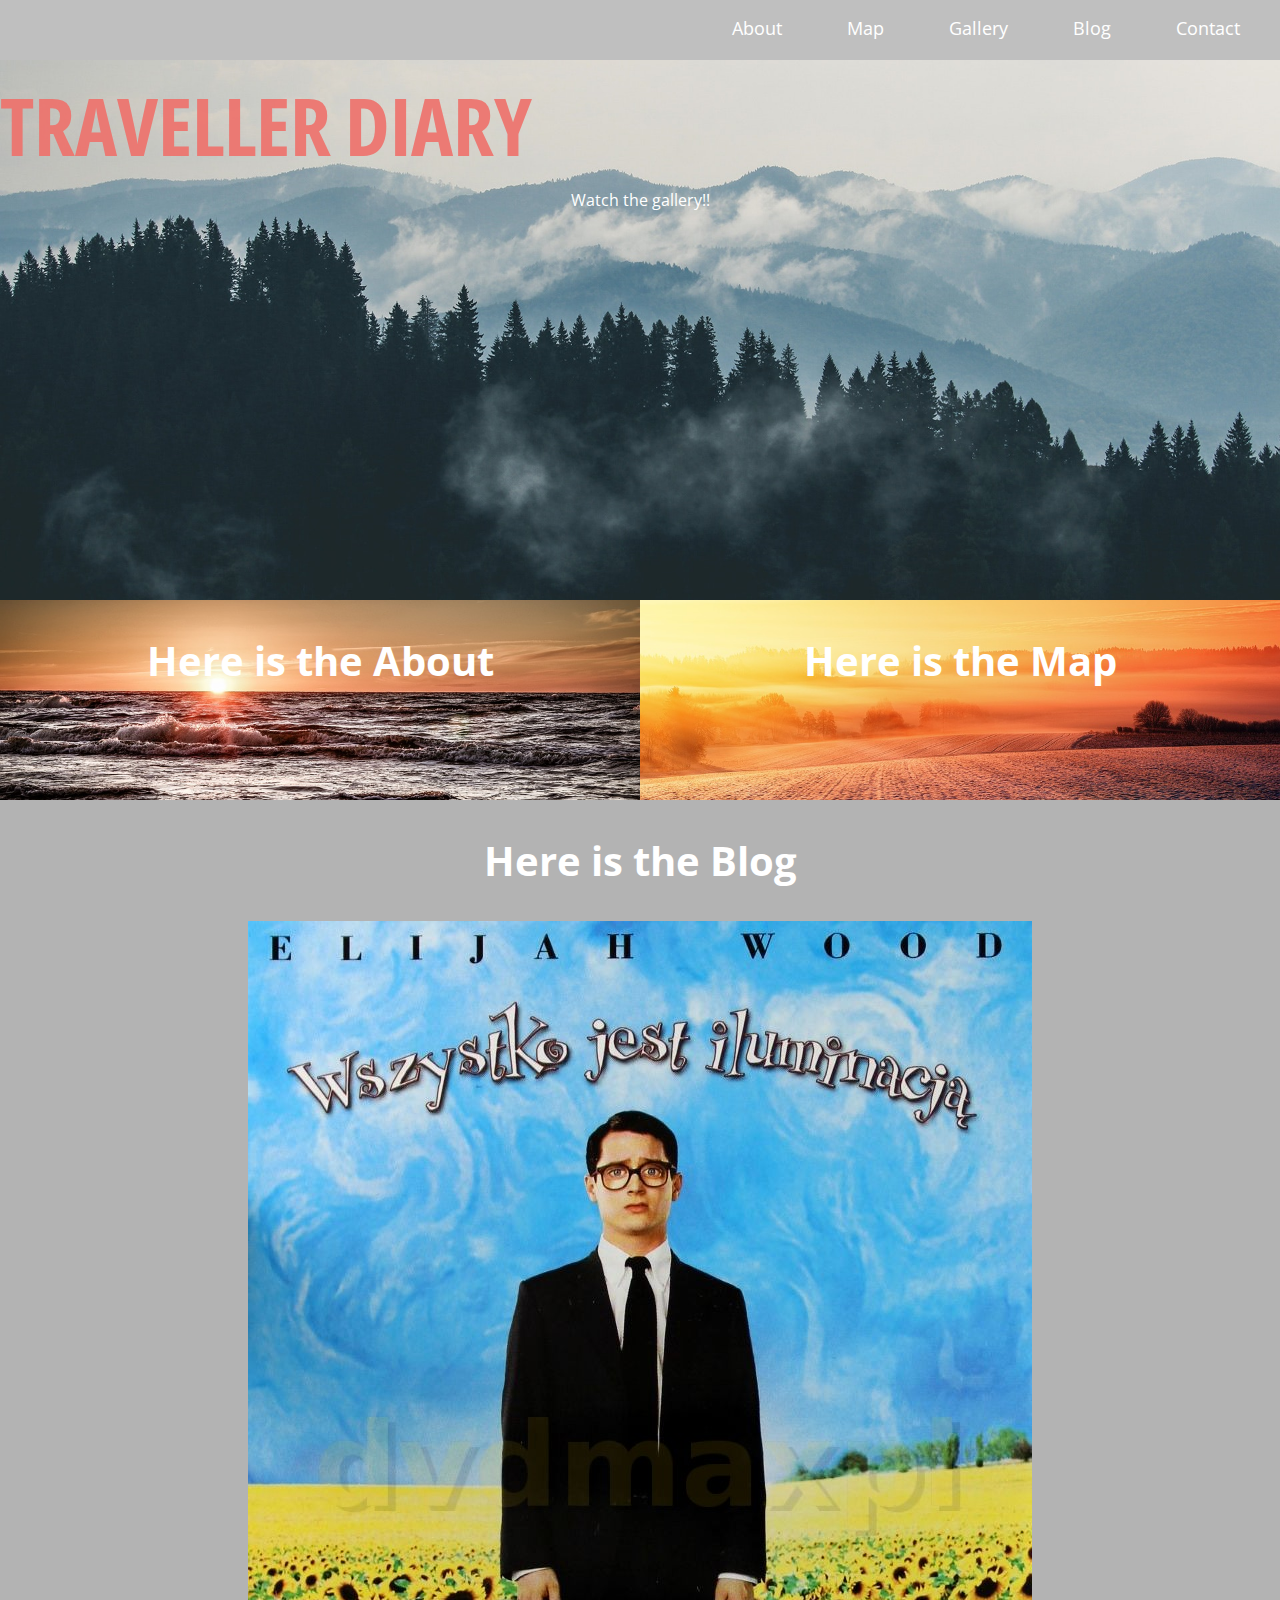
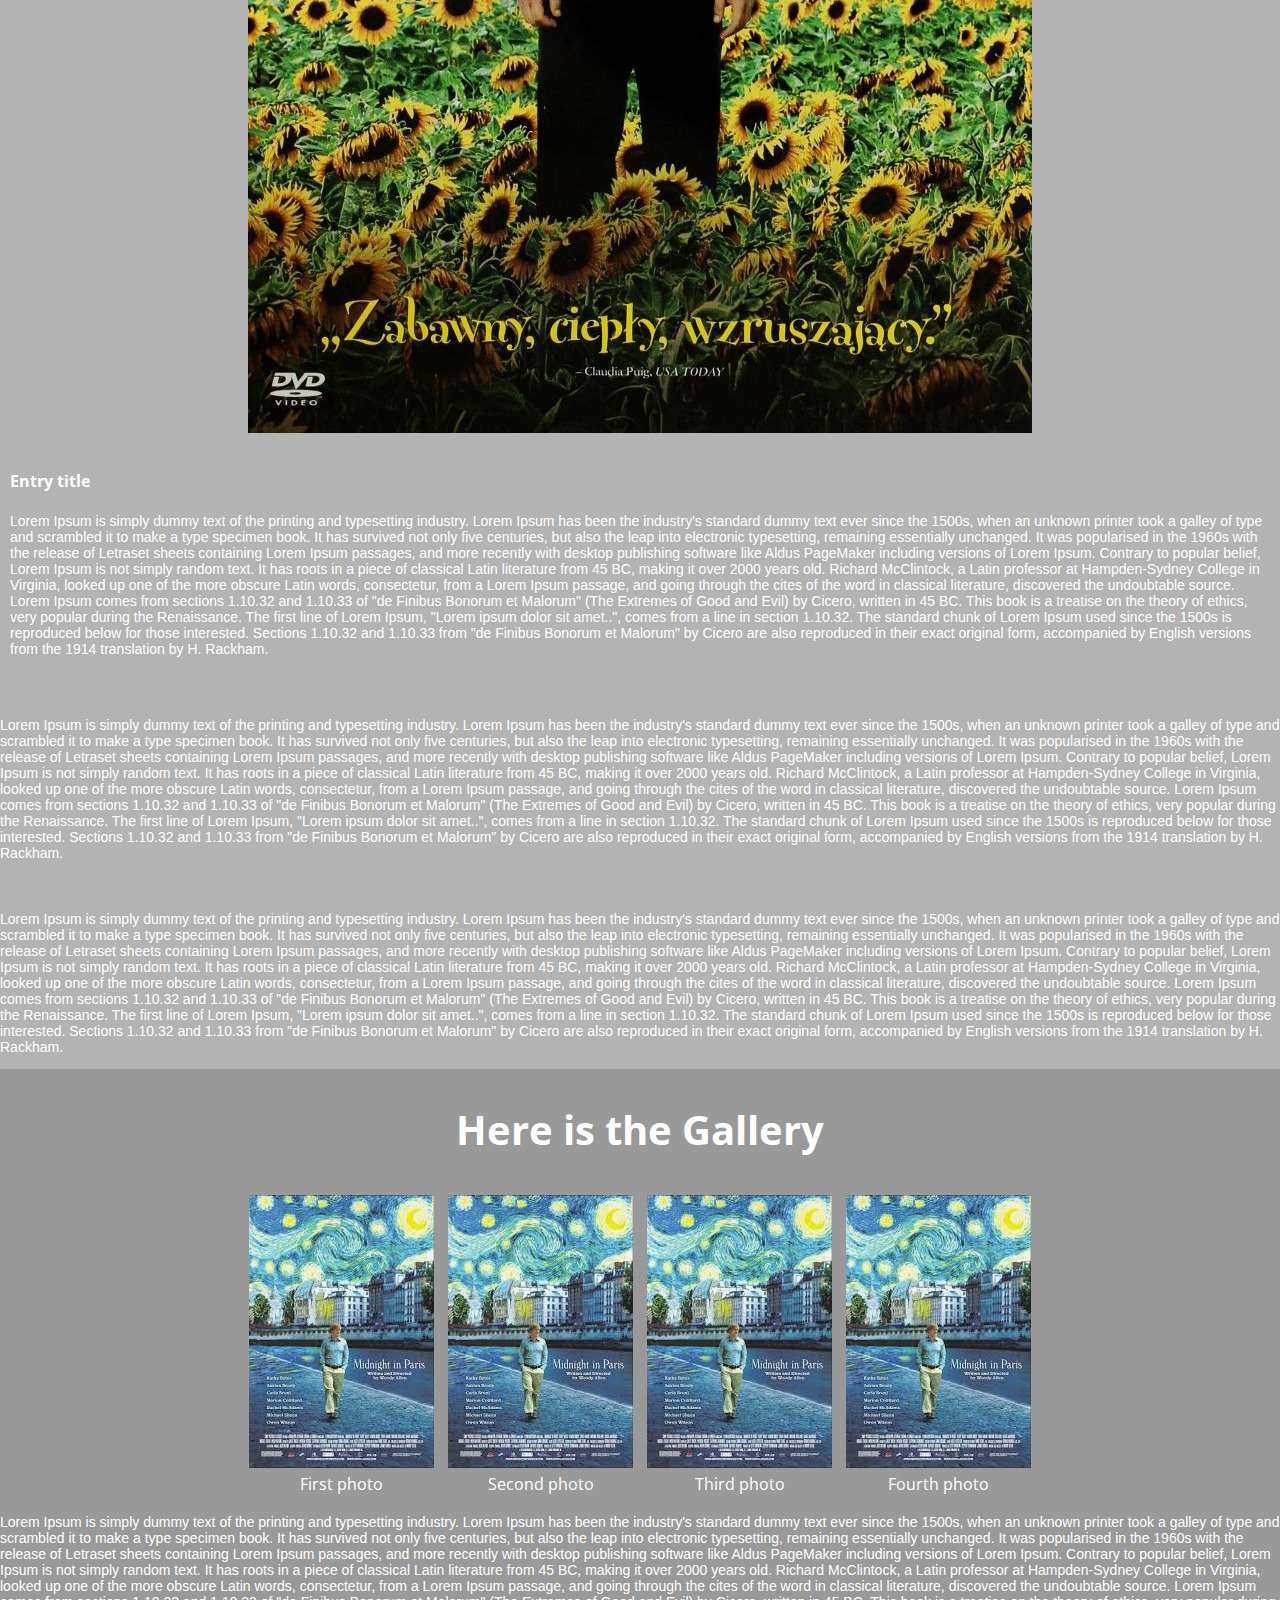
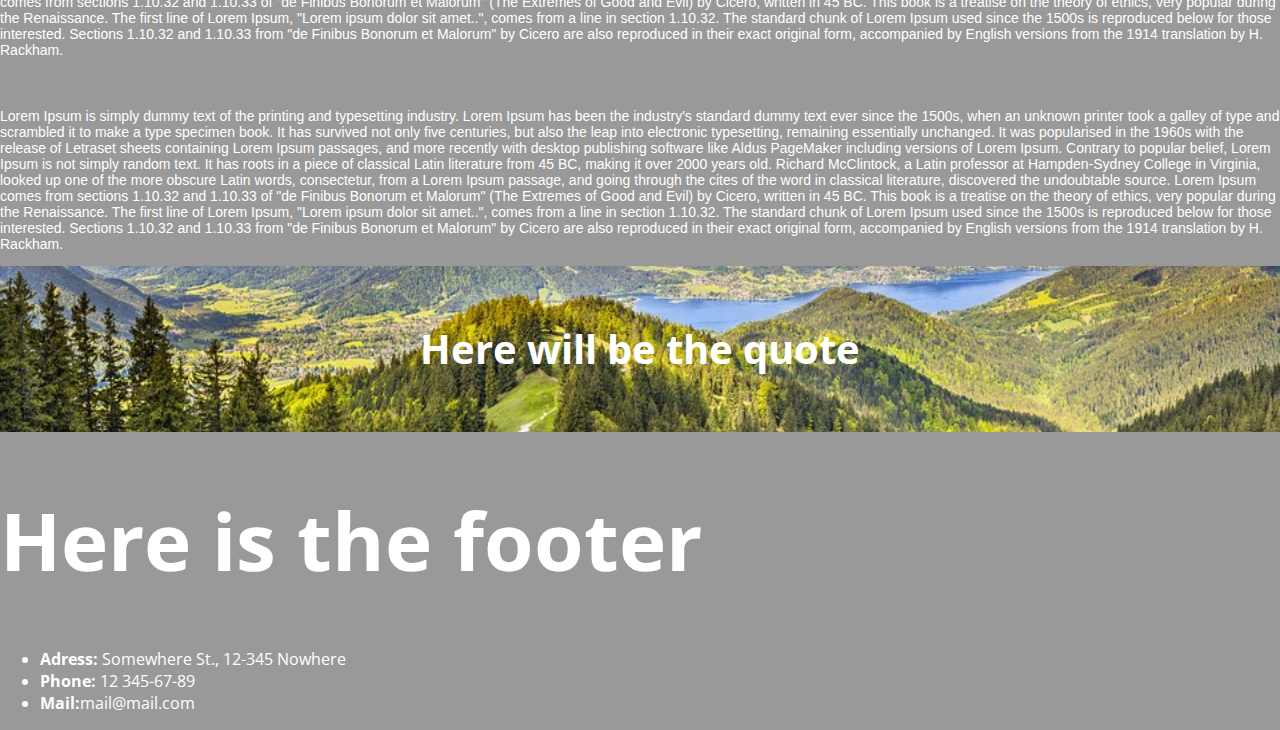
==== commit 3e9239c2: "Update the background photos and and new article" ====
--- a/index.html
+++ b/index.html
@@ -76,7 +76,7 @@
           </nav>
 
 
-            <h1 class="headertext">Traveller Diary</h1>
+            <h1 class="headertext">TRAVELLER DIARY</h1>
             <center><a id="link4" href="#">Watch the gallery!!</a></center>
 
 
@@ -92,7 +92,7 @@
           </article>
 
           <article>
-            <div class="map"?
+            <div class="map">
               <h2 id="map">Here is the Map</h2>
             </div>
           </article>
@@ -108,9 +108,28 @@
 
                   <div class="entry-txt">
                       <h4>Entry title</h4>
+                      <p>
+                        Lorem Ipsum is simply dummy text of the printing and typesetting industry. Lorem Ipsum has been the industry's standard dummy text ever since the 1500s,
+                        when an unknown printer took a galley of type and scrambled it to make a type specimen book.
+                        It has survived not only five centuries, but also the leap into electronic typesetting, remaining essentially unchanged.
+                        It was popularised in the 1960s with the release of Letraset sheets containing Lorem Ipsum passages, and more recently with desktop
+                        publishing software like Aldus PageMaker including versions of Lorem Ipsum.
+                        Contrary to popular belief, Lorem Ipsum is not simply random text. It has roots in a piece of classical Latin literature from 45 BC,
+                        making it over 2000 years old. Richard McClintock, a Latin professor at Hampden-Sydney College in Virginia,
+                        looked up one of the more obscure Latin words, consectetur, from a Lorem Ipsum passage, and going through the cites of
+                        the word in classical literature, discovered the undoubtable source. Lorem Ipsum comes from sections 1.10.32 and 1.10.33 of
+                        "de Finibus Bonorum et Malorum" (The Extremes of Good and Evil) by Cicero, written in 45 BC. This book is a treatise on the theory of ethics,
+                         very popular during the Renaissance. The first line of Lorem Ipsum, "Lorem ipsum dolor sit amet..", comes from a line in section 1.10.32.
+
+                        The standard chunk of Lorem Ipsum used since the 1500s is reproduced below for those interested. Sections 1.10.32 and 1.10.33 from
+                        "de Finibus Bonorum et Malorum" by Cicero are also reproduced in their exact original form, accompanied by English versions from the
+                        1914 translation by H. Rackham.
+                      </p>
                   </div>
               </div>
 
+
+              <br/>
               <p>
                 Lorem Ipsum is simply dummy text of the printing and typesetting industry. Lorem Ipsum has been the industry's standard dummy text ever since the 1500s,
                 when an unknown printer took a galley of type and scrambled it to make a type specimen book.
@@ -146,24 +165,6 @@
                 "de Finibus Bonorum et Malorum" by Cicero are also reproduced in their exact original form, accompanied by English versions from the
                 1914 translation by H. Rackham.
               </p>
-              <br/>
-              <p>
-                Lorem Ipsum is simply dummy text of the printing and typesetting industry. Lorem Ipsum has been the industry's standard dummy text ever since the 1500s,
-                when an unknown printer took a galley of type and scrambled it to make a type specimen book.
-                It has survived not only five centuries, but also the leap into electronic typesetting, remaining essentially unchanged.
-                It was popularised in the 1960s with the release of Letraset sheets containing Lorem Ipsum passages, and more recently with desktop
-                publishing software like Aldus PageMaker including versions of Lorem Ipsum.
-                Contrary to popular belief, Lorem Ipsum is not simply random text. It has roots in a piece of classical Latin literature from 45 BC,
-                making it over 2000 years old. Richard McClintock, a Latin professor at Hampden-Sydney College in Virginia,
-                looked up one of the more obscure Latin words, consectetur, from a Lorem Ipsum passage, and going through the cites of
-                the word in classical literature, discovered the undoubtable source. Lorem Ipsum comes from sections 1.10.32 and 1.10.33 of
-                "de Finibus Bonorum et Malorum" (The Extremes of Good and Evil) by Cicero, written in 45 BC. This book is a treatise on the theory of ethics,
-                 very popular during the Renaissance. The first line of Lorem Ipsum, "Lorem ipsum dolor sit amet..", comes from a line in section 1.10.32.
-
-                The standard chunk of Lorem Ipsum used since the 1500s is reproduced below for those interested. Sections 1.10.32 and 1.10.33 from
-                "de Finibus Bonorum et Malorum" by Cicero are also reproduced in their exact original form, accompanied by English versions from the
-                1914 translation by H. Rackham.
-              </p>
             </div>
           </article>
 
@@ -236,6 +237,15 @@
                   </p>
             </div>
           </article>
+
+          <article>
+            <div class="quote">
+                <br/>
+                <h2 id="quote">Here will be the quote</h2>
+                <br/>
+            </div>
+          </article>
+
         </main>
 
         <footer>
--- a/styles.css
+++ b/styles.css
@@ -9,25 +9,26 @@
   color: white;
 }
 
-h1, h2 {
-  text-align: center;
-
-}
+
 
 h1 {
   font-size:80px;
-
+  text-align: left;
 }
 
 h2 {
   font-size:40px;
+  text-align: center;
 }
 
 h1.headertext {
   font-size:80px;
   margin-top: 10px;
   margin-bottom: 10px;
-  opacity: 0.5;
+  opacity: 0.9;
+  color: #ef716b;
+  font-stretch: ultra-condensed;
+
 }
 
 a:link {
@@ -98,14 +99,28 @@
   text-align: center;
 }
 
+.entry-img {
+
+}
+
+.entry-txt {
+  padding: 10px;
+  text-align: justify;
+
+}
+
+
 .gallery {
 
   background: #999999;
   width:100%;
   margin-left: auto;
   margin-right: auto;
-  clear: both;
-  text-align: center;
+  margin-bottom: 0px;
+  clear: both;
+  text-align: center;
+  padding: 0px;
+  float: left;
 }
 
 .photos {
@@ -126,11 +141,22 @@
   padding: 0px;
 }
 
+.quote {
+  background-image: url('footer.jpg');
+  background-size: 100%;
+  background-position: 100%;
+  width:100%;
+  margin: 0px;
+  clear: both;
+  text-align: center;
+  padding: 0px;
+  float: left;
+}
+
+
 footer {
   /*background: #595959;*/
-  background-image: url('footer.jpg');
-  background-size: 100%;
-  background-position: 100%;
+  background: #999999;
   margin: 0px;
   width:100%;
   clear: both;
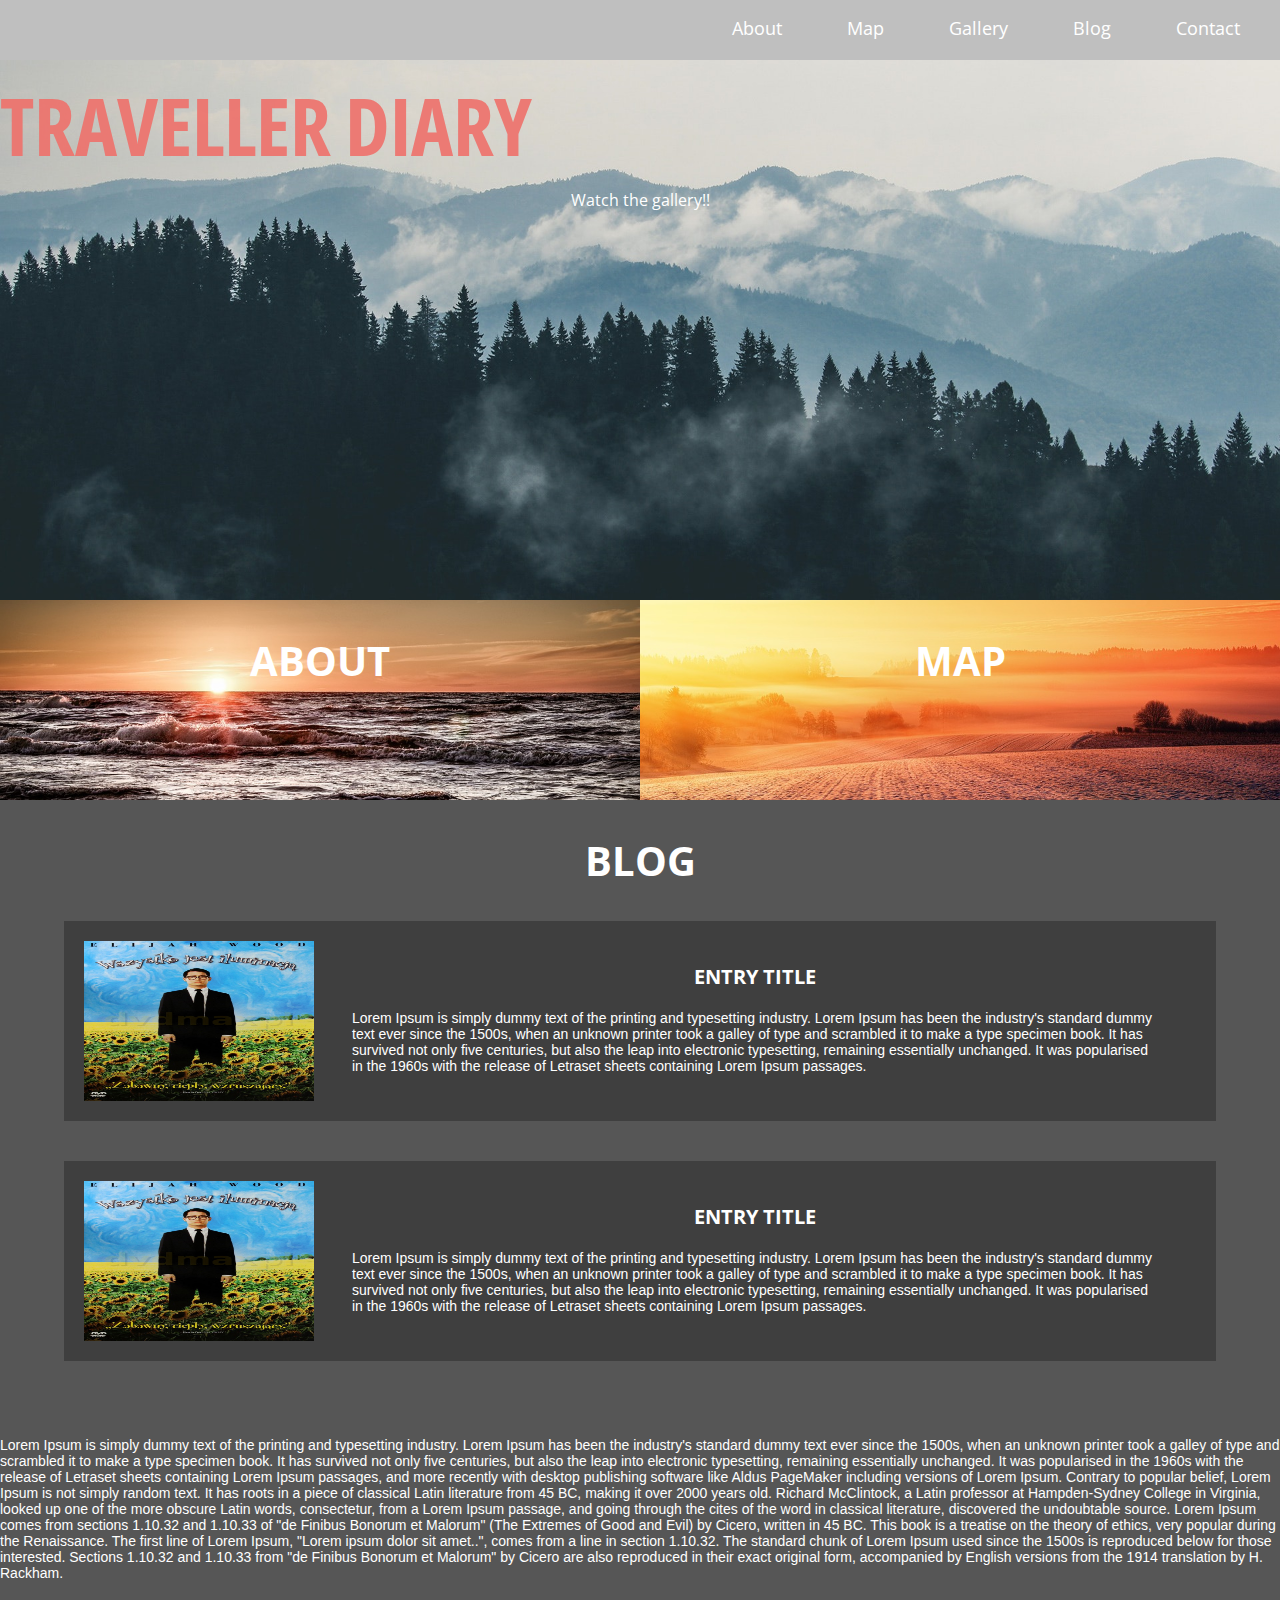
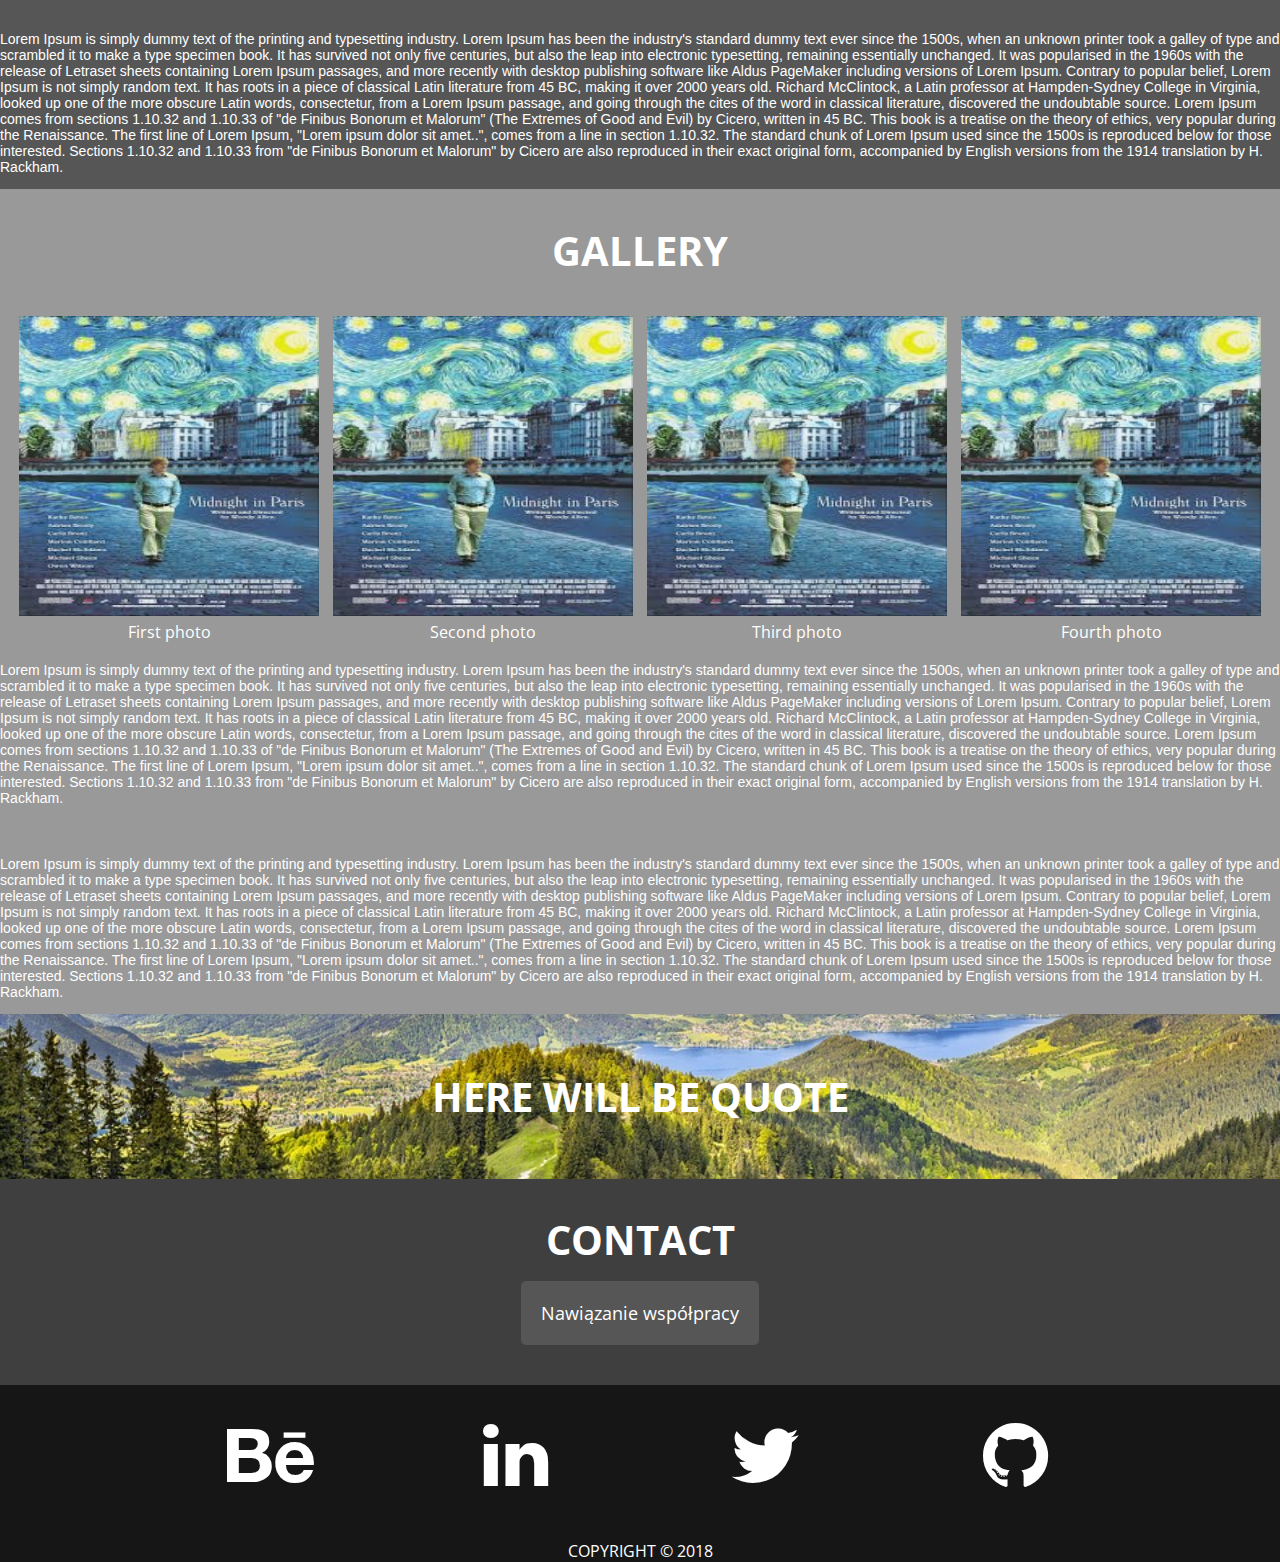
==== commit 4f1ff8da: "Add the social icon in the footer and contact button" ====
--- a/index.html
+++ b/index.html
@@ -11,6 +11,7 @@
     <meta http-equiv="X-UA-Compatible" content="IE=edge,chrome=1" />
 
     <link rel="stylesheet" href="styles.css" type="text/css" />
+    <link rel="stylesheet" href="css/fontello.css">
     <link href="https://fonts.googleapis.com/css?family=Open+Sans:400,700&amp;subset=latin-ext" rel="stylesheet">
 
 
@@ -87,19 +88,19 @@
           <article>
             <div class="about">
 
-              <h2 id="about">Here is the About</h2>
+              <h2 id="about">ABOUT</h2>
             </div>
           </article>
 
           <article>
             <div class="map">
-              <h2 id="map">Here is the Map</h2>
+              <h2 id="map">MAP</h2>
             </div>
           </article>
 
           <article>
             <div class="blog">
-              <h2 id="blog">Here is the Blog</h2>
+              <h2 id="blog">BLOG</h2>
 
               <div class="entry">
                   <div class="entry-img">
@@ -107,26 +108,32 @@
                   </div>
 
                   <div class="entry-txt">
-                      <h4>Entry title</h4>
+                      <h3>ENTRY TITLE</h3>
                       <p>
                         Lorem Ipsum is simply dummy text of the printing and typesetting industry. Lorem Ipsum has been the industry's standard dummy text ever since the 1500s,
-                        when an unknown printer took a galley of type and scrambled it to make a type specimen book.
-                        It has survived not only five centuries, but also the leap into electronic typesetting, remaining essentially unchanged.
-                        It was popularised in the 1960s with the release of Letraset sheets containing Lorem Ipsum passages, and more recently with desktop
-                        publishing software like Aldus PageMaker including versions of Lorem Ipsum.
-                        Contrary to popular belief, Lorem Ipsum is not simply random text. It has roots in a piece of classical Latin literature from 45 BC,
-                        making it over 2000 years old. Richard McClintock, a Latin professor at Hampden-Sydney College in Virginia,
-                        looked up one of the more obscure Latin words, consectetur, from a Lorem Ipsum passage, and going through the cites of
-                        the word in classical literature, discovered the undoubtable source. Lorem Ipsum comes from sections 1.10.32 and 1.10.33 of
-                        "de Finibus Bonorum et Malorum" (The Extremes of Good and Evil) by Cicero, written in 45 BC. This book is a treatise on the theory of ethics,
-                         very popular during the Renaissance. The first line of Lorem Ipsum, "Lorem ipsum dolor sit amet..", comes from a line in section 1.10.32.
-
-                        The standard chunk of Lorem Ipsum used since the 1500s is reproduced below for those interested. Sections 1.10.32 and 1.10.33 from
-                        "de Finibus Bonorum et Malorum" by Cicero are also reproduced in their exact original form, accompanied by English versions from the
-                        1914 translation by H. Rackham.
+                        when an unknown printer took a galley of type and scrambled it to make a type specimen book. It has survived not only five centuries,
+                         but also the leap into electronic typesetting, remaining essentially unchanged.
+                        It was popularised in the 1960s with the release of Letraset sheets containing Lorem Ipsum passages.
                       </p>
                   </div>
               </div>
+
+              <div class="entry">
+                  <div class="entry-img">
+                      <img src="img/11.jpg">
+                  </div>
+
+                  <div class="entry-txt">
+                      <h3>ENTRY TITLE</h3>
+                      <p>
+                        Lorem Ipsum is simply dummy text of the printing and typesetting industry. Lorem Ipsum has been the industry's standard dummy text ever since the 1500s,
+                        when an unknown printer took a galley of type and scrambled it to make a type specimen book. It has survived not only five centuries,
+                         but also the leap into electronic typesetting, remaining essentially unchanged.
+                        It was popularised in the 1960s with the release of Letraset sheets containing Lorem Ipsum passages.
+                      </p>
+                  </div>
+              </div>
+
 
 
               <br/>
@@ -170,7 +177,7 @@
 
           <article>
             <div class="gallery">
-              <h2 id="gal">Here is the Gallery</h2>
+              <h2 id="gal">GALLERY</h2>
                 <div class="photos">
                   <figure>
                     <a href="#"><img src="img/1.jpg"></a>
@@ -241,25 +248,46 @@
           <article>
             <div class="quote">
                 <br/>
-                <h2 id="quote">Here will be the quote</h2>
+                <h2 id="quote">HERE WILL BE QUOTE</h2>
                 <br/>
             </div>
           </article>
 
+          <article>
+            <div class="contact">
+
+                <h2 id="contact">CONTACT</h2>
+                <a href="#" class="contactbutton">Nawiązanie współpracy</a>
+
+            </div>
+          </article>
+
         </main>
 
         <footer>
-          <h1 id="contact">Here is the footer</h1>
-              <div class="content">
-
-                <ul>
-                <li><strong>Adress:</strong> Somewhere St., 12-345 Nowhere</li>
-                <li class="center"><strong>Phone:</strong> 12 345-67-89</li>
-                <li><strong>Mail:</strong><a href="mailto:mail@mail.pl">mail@mail.com</a>
-                </li>
-                </ul>
-
-              </div>
+        
+          <div class="socials">
+      			<div class="socialdivs">
+      				<div class="be">
+      					<i class="demo-icon icon-behance"></i>
+      				</div>
+      				<div class="li">
+      					<i class="demo-icon icon-linkedin"></i>
+      				</div>
+      				<div class="tw">
+      					<i class="demo-icon icon-twitter"></i>
+      				</div>
+      				<div class="gh">
+      					<i class="demo-icon icon-github-circled"></i>
+      				</div>
+      				<div style="clear:both"></div>
+      			</div>
+            <div class="info">
+              COPYRIGHT &copy; 2018
+            </div>
+      		</div>
+
+
         </footer>
 
   </body>
--- a/styles.css
+++ b/styles.css
@@ -18,6 +18,11 @@
 
 h2 {
   font-size:40px;
+  text-align: center;
+}
+
+h3 {
+  font-size: 20px;
   text-align: center;
 }
 
@@ -42,7 +47,7 @@
 }
 
 a:hover {
-  color: #485b3b;
+  color: #ef716b;
   text-decoration: none;
 }
 
@@ -90,7 +95,7 @@
 
 
 .blog {
-  background: #b3b3b3;
+  background: #565656;
   width:100%;
   margin-left: auto;
   margin-right: auto;
@@ -99,14 +104,43 @@
   text-align: center;
 }
 
+.entry {
+  background: #3f3f3f;
+  width: 90%;
+  margin-left: auto;
+  margin-right: auto;
+  height: 200px;
+  margin-bottom: 40px;
+
+}
+
 .entry-img {
+  display: inline-block;
+  width: 20%;
+  height: 200px;
+  margin-top: 20px;
+  margin-bottom: 20px;
+  float: left;
+}
+
+
+.entry-img img {
+  width: 100%;
+  height: 80%;
+  margin-left: 20px;
+  margin-right: auto;
 
 }
 
 .entry-txt {
-  padding: 10px;
-  text-align: justify;
-
+  padding: 2px;
+  display: inline-block;
+  width: 70%;
+  height: 200px;
+  margin-top: 20px;
+  margin-bottom: 20px;
+  margin-left: 20px;
+  margin-right: 20px
 }
 
 
@@ -128,6 +162,11 @@
   float: none;
 }
 
+.photos img {
+  width: 300px;
+  height: 300px;
+}
+
 .photos a {
   opacity: 0.9;
 }
@@ -153,14 +192,54 @@
   float: left;
 }
 
+.contact {
+  background-color: #3f3f3f;
+  background-size: 100%;
+  background-position: 100%;
+  width:100%;
+  margin: 0px;
+  clear: both;
+  text-align: center;
+  padding-bottom: 60px;
+  float: left;
+}
+
+.contactbutton {
+  background-color: #565656;
+  padding: 20px;
+  margin-bottom: 20px;
+  color: #efefef;
+  font-size: 18px;
+  text-decoration: none;
+  border-radius: 5px;
+  min-width: 300px;
+
+}
+
+.contactbutton:hover {
+    background-color: #3d3d3d;
+}
 
 footer {
-  /*background: #595959;*/
-  background: #999999;
-  margin: 0px;
-  width:100%;
-  clear: both;
-  float: left;
+
+  background: #161616;
+  margin: 0px;
+  width:100%;
+  clear: both;
+  float: left;
+  text-align: center;
+}
+
+
+
+
+.contactdetails {
+  margin-top: 30px;
+  text-align: center;
+}
+
+.contactdetails > p {
+  text-align: center;
 }
 
 .about-show, .blog-show, .gallery-show {
@@ -208,3 +287,66 @@
   padding-right: 30px;
   padding-left: 30px;
 }
+
+
+.socials
+{
+	width:100%;
+	text-align: center;
+	background-color: #161616;
+}
+
+.socialdivs
+{
+	width: 1000px;
+	margin-left: auto;
+	margin-right: auto;
+}
+
+.be
+{
+	width: 250px;
+	height: 155px;
+	float:left;
+}
+
+.be:hover
+{
+	background-color: #050505;
+}
+
+.li
+{
+	width: 250px;
+	height: 155px;
+	float:left;
+}
+
+.li:hover
+{
+	background-color: #050505;
+}
+
+.tw
+{
+	width: 250px;
+	height: 155px;
+	float:left;
+}
+
+.tw:hover
+{
+	background-color: #050505;
+}
+
+.gh
+{
+	width: 250px;
+	height: 155px;
+	float:left;
+}
+
+.gh:hover
+{
+	background-color: #050505;
+}
--- a/css/fontello.css
+++ b/css/fontello.css
@@ -0,0 +1,71 @@
+@font-face {
+  font-family: 'fontello';
+  src: url('../font/fontello.eot?16201243');
+  src: url('../font/fontello.eot?16201243#iefix') format('embedded-opentype'),
+       url('../font/fontello.woff2?16201243') format('woff2'),
+       url('../font/fontello.woff?16201243') format('woff'),
+       url('../font/fontello.ttf?16201243') format('truetype'),
+       url('../font/fontello.svg?16201243#fontello') format('svg');
+  font-weight: normal;
+  font-style: normal;
+}
+/* Chrome hack: SVG is rendered more smooth in Windozze. 100% magic, uncomment if you need it. */
+/* Note, that will break hinting! In other OS-es font will be not as sharp as it could be */
+/*
+@media screen and (-webkit-min-device-pixel-ratio:0) {
+  @font-face {
+    font-family: 'fontello';
+    src: url('../font/fontello.svg?16201243#fontello') format('svg');
+  }
+}
+*/
+
+ [class^="icon-"]:before, [class*=" icon-"]:before {
+  font-family: "fontello";
+  font-style: normal;
+  font-weight: normal;
+  speak: none;
+
+  display: inline-block;
+  text-decoration: inherit;
+  width: 1em;
+  margin-right: .2em;
+  text-align: center;
+  /* opacity: .8; */
+
+  /* For safety - reset parent styles, that can break glyph codes*/
+  font-variant: normal;
+  text-transform: none;
+
+  /* fix buttons height, for twitter bootstrap */
+  line-height: 1em;
+
+  /* Animation center compensation - margins should be symmetric */
+  /* remove if not needed */
+  margin-left: .2em;
+
+  /* you can be more comfortable with increased icons size */
+  /* font-size: 120%; */
+
+  /* Font smoothing. That was taken from TWBS */
+  -webkit-font-smoothing: antialiased;
+  -moz-osx-font-smoothing: grayscale;
+
+  /* Uncomment for 3D effect */
+  /* text-shadow: 1px 1px 1px rgba(127, 127, 127, 0.3); */
+}
+
+.icon-user:before { content: '\e800'; font-size: 76px; margin-top: 20px; } /* '' */
+.icon-wrench:before { content: '\e801'; font-size: 76px; margin-top: 20px; } /* '' */
+.icon-phone:before { content: '\e802'; } /* '' */
+.icon-mail:before { content: '\e803'; font-size: 76px; margin-top: 20px;} /* '' */
+.icon-twitter:before { content: '\f099'; 76px; font-size: 76px; margin-top: 32px;} /* '' */
+.icon-facebook:before { content: '\f09a'; } /* '' */
+.icon-github-circled:before { content: '\f09b'; font-size: 76px; margin-top: 32px;} /* '' */
+.icon-gplus:before { content: '\f0d5'; } /* '' */
+.icon-mail-alt:before { content: '\f0e0'; } /* '' */
+.icon-linkedin:before { content: '\f0e1'; font-size: 76px; margin-top: 32px;} /* '' */
+.icon-suitcase:before { content: '\f0f2';font-size: 76px; margin-top: 20px;} /* '' */
+.icon-graduation-cap:before { content: '\f19d';font-size: 76px; margin-top: 20px;  } /* '' */
+.icon-behance:before { content: '\f1b4'; 76px; font-size: 76px; margin-top: 32px;} /* '' */
+.icon-envelope-open:before { content: '\f2b6'; font-size: 76px; margin-top: 32px;} /* '' */
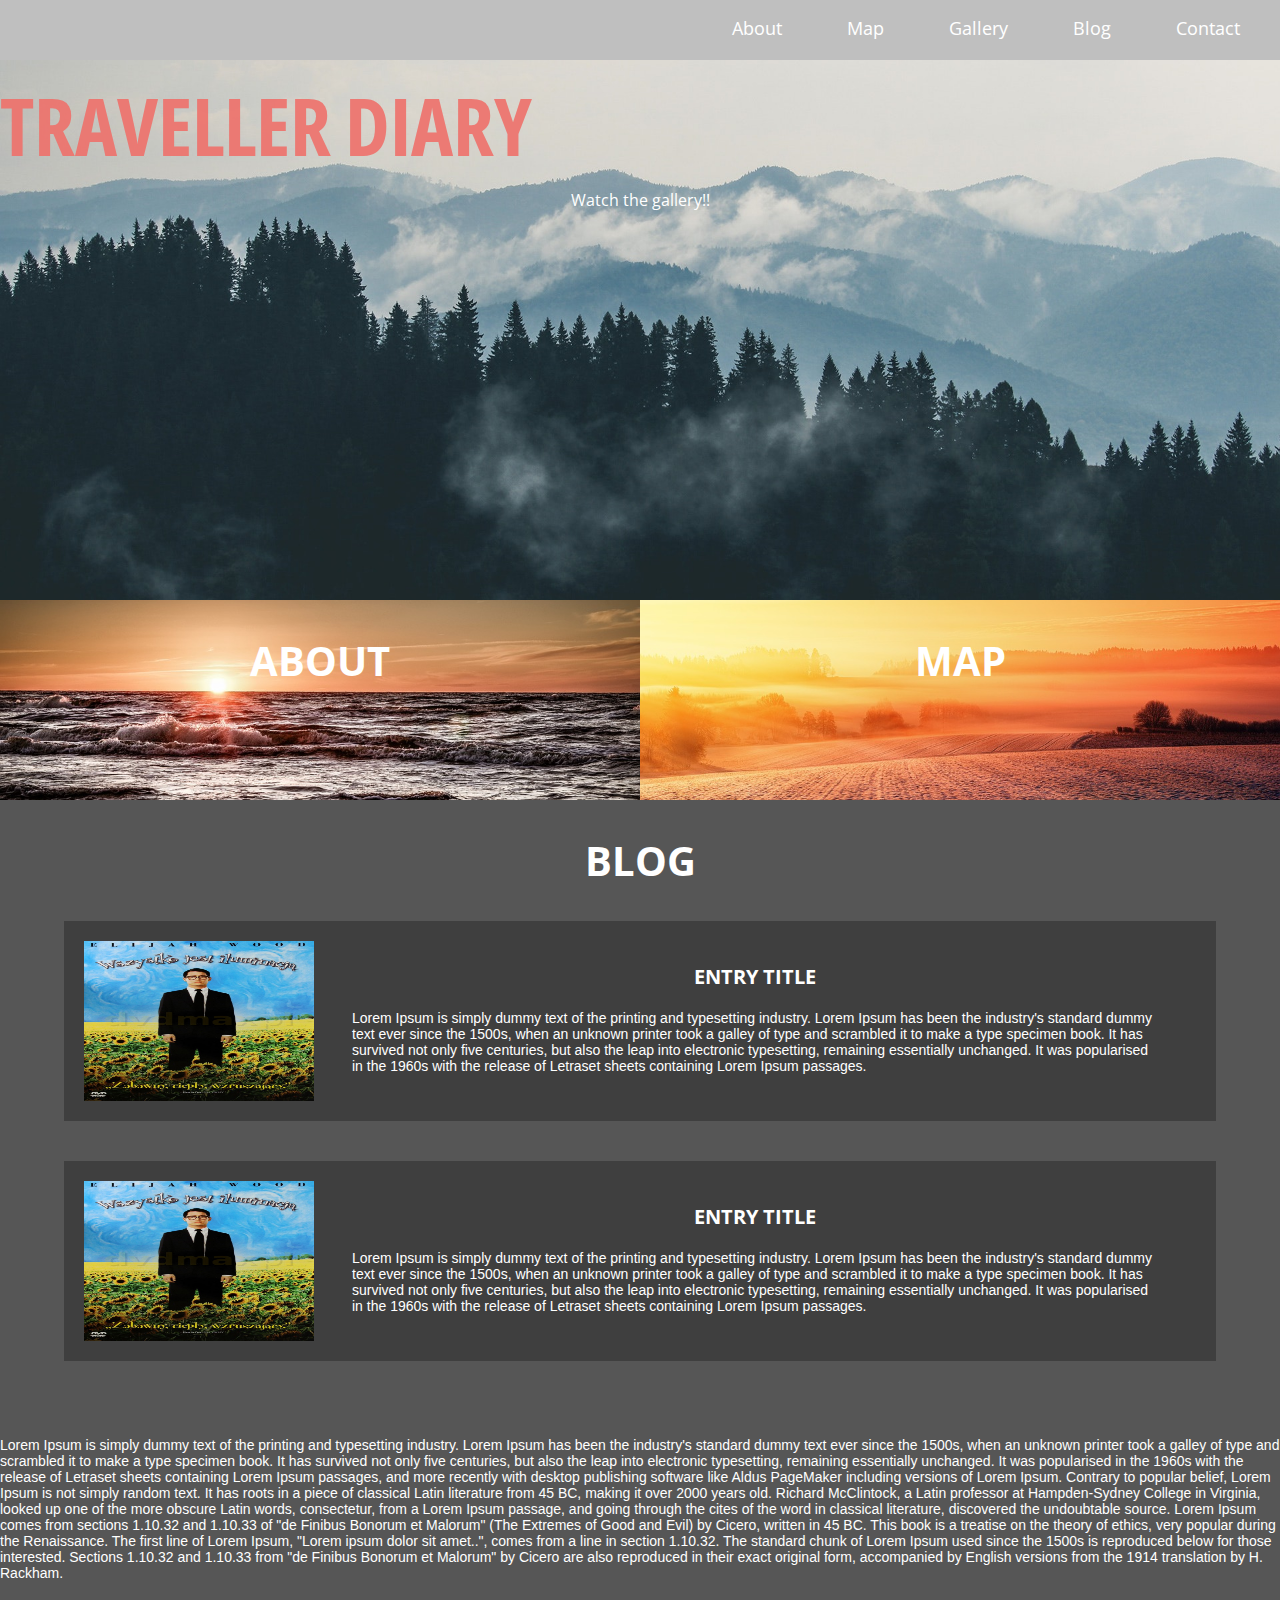
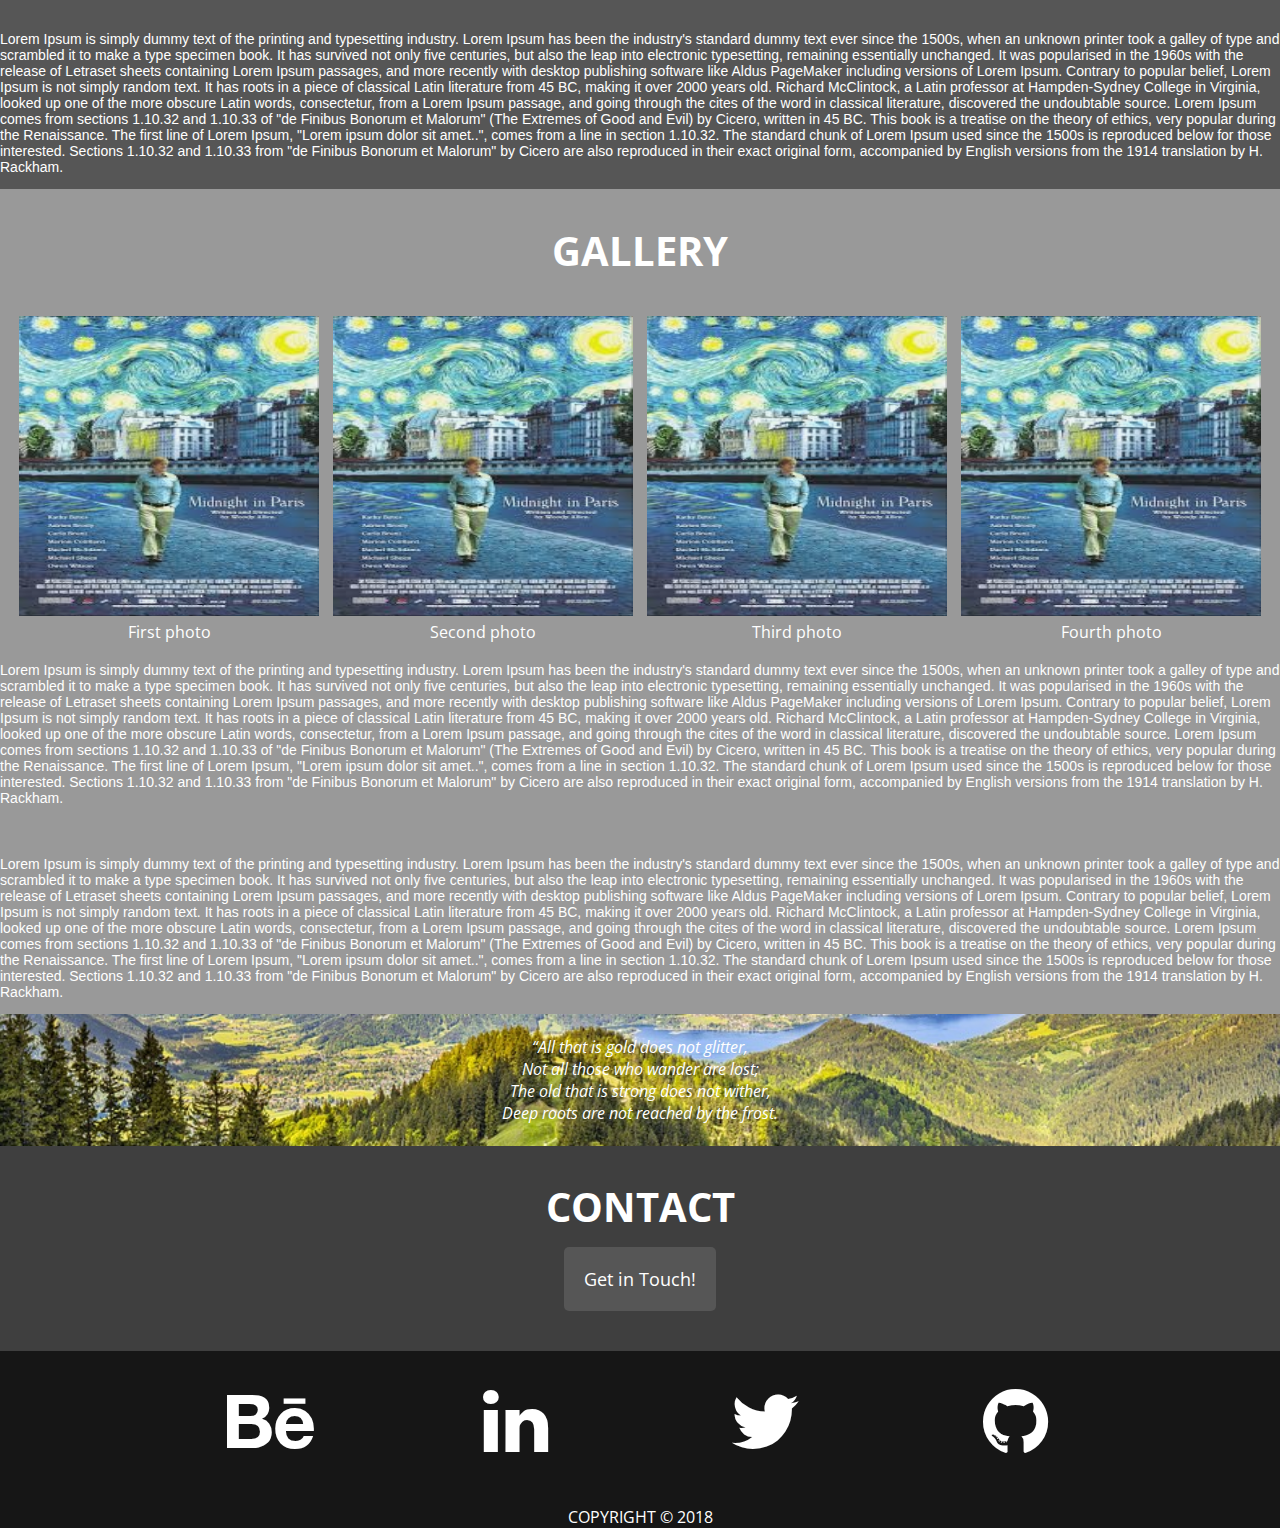
==== commit 19c90018: "Add the social icon in the footer and contact button" ====
--- a/index.html
+++ b/index.html
@@ -248,7 +248,10 @@
           <article>
             <div class="quote">
                 <br/>
-                <h2 id="quote">HERE WILL BE QUOTE</h2>
+                <i id="quote">“All that is gold does not glitter,<br/>
+Not all those who wander are lost;<br/>
+The old that is strong does not wither,<br/>
+Deep roots are not reached by the frost.<br/></i>
                 <br/>
             </div>
           </article>
@@ -257,7 +260,7 @@
             <div class="contact">
 
                 <h2 id="contact">CONTACT</h2>
-                <a href="#" class="contactbutton">Nawiązanie współpracy</a>
+                <a href="#" class="contactbutton">Get in Touch!</a>
 
             </div>
           </article>
@@ -265,7 +268,7 @@
         </main>
 
         <footer>
-        
+
           <div class="socials">
       			<div class="socialdivs">
       				<div class="be">
